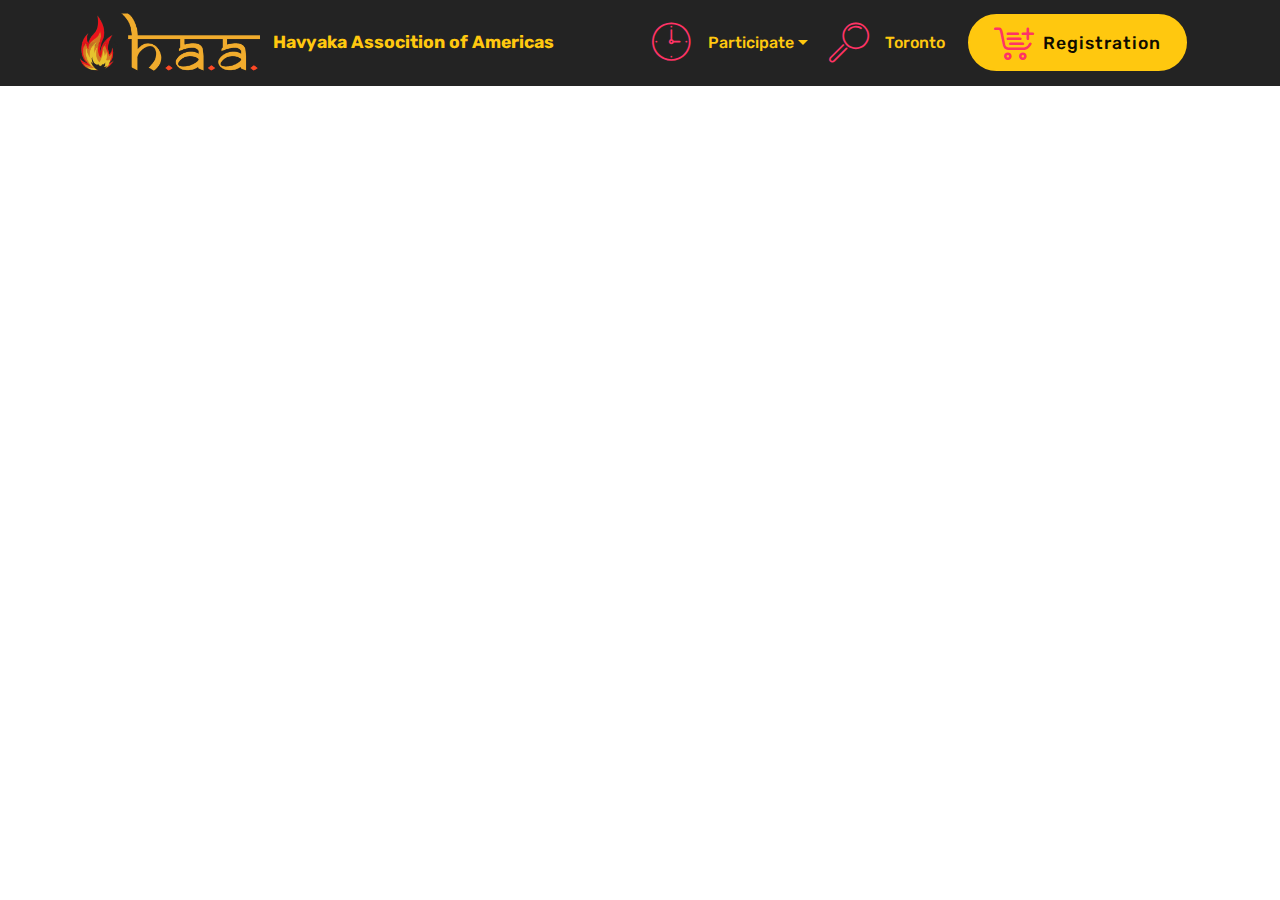
==== page1.html @ 43fa7eea "create github pages" ====
<!DOCTYPE html>
<html >
<head>
  <!-- Site made with Mobirise Website Builder v4.8.4, https://mobirise.com -->
  <meta charset="UTF-8">
  <meta http-equiv="X-UA-Compatible" content="IE=edge">
  <meta name="generator" content="Mobirise v4.8.4, mobirise.com">
  <meta name="viewport" content="width=device-width, initial-scale=1, minimum-scale=1">
  <link rel="shortcut icon" href="assets/images/haalogo-122x46.png" type="image/x-icon">
  <meta name="description" content="Site Builder Description">
  <title>Contribute to Souvenir</title>
  <link rel="stylesheet" href="assets/web/assets/mobirise-icons-bold/mobirise-icons-bold.css">
  <link rel="stylesheet" href="assets/web/assets/mobirise-icons/mobirise-icons.css">
  <link rel="stylesheet" href="assets/tether/tether.min.css">
  <link rel="stylesheet" href="assets/bootstrap/css/bootstrap.min.css">
  <link rel="stylesheet" href="assets/bootstrap/css/bootstrap-grid.min.css">
  <link rel="stylesheet" href="assets/bootstrap/css/bootstrap-reboot.min.css">
  <link rel="stylesheet" href="assets/animatecss/animate.min.css">
  <link rel="stylesheet" href="assets/dropdown/css/style.css">
  <link rel="stylesheet" href="assets/theme/css/style.css">
  <link rel="stylesheet" href="assets/mobirise/css/mbr-additional.css" type="text/css">
  
  
  
</head>
<body>
  <section class="menu cid-r5hO1Me1jZ" once="menu" id="menu1-1">

    

    <nav class="navbar navbar-expand beta-menu navbar-dropdown align-items-center navbar-fixed-top navbar-toggleable-sm">
        <button class="navbar-toggler navbar-toggler-right" type="button" data-toggle="collapse" data-target="#navbarSupportedContent" aria-controls="navbarSupportedContent" aria-expanded="false" aria-label="Toggle navigation">
            <div class="hamburger">
                <span></span>
                <span></span>
                <span></span>
                <span></span>
            </div>
        </button>
        <div class="menu-logo">
            <div class="navbar-brand">
                <span class="navbar-logo">
                    <a href="https://havyak.org">
                         <img src="assets/images/haalogo-v2yellow-372x140.png" alt="" title="" style="height: 3.8rem;">
                    </a>
                </span>
                <span class="navbar-caption-wrap"><a class="navbar-caption text-primary display-7" href="https://haaconvention.org">Havyaka Assocition of Americas</a></span>
            </div>
        </div>
        <div class="collapse navbar-collapse" id="navbarSupportedContent">
            <ul class="navbar-nav nav-dropdown" data-app-modern-menu="true"><li class="nav-item dropdown open">
                    <a class="nav-link link dropdown-toggle text-success display-4" href="https://haaconvention.org" data-toggle="dropdown-submenu" aria-expanded="true"><span class="mbri-clock mbr-iconfont mbr-iconfont-btn" style="font-size: 40px; color: rgb(255, 51, 102);"></span>
                        
                        Participate</a><div class="dropdown-menu"><a class="dropdown-item text-success display-4" href="https://haaconvention.org">Event Schedule</a><a class="dropdown-item text-success display-4" href="https://haaconvention.org" aria-expanded="false">Submission Dates</a><a class="dropdown-item text-success display-4" href="https://haaconvention.org" aria-expanded="false">Sponsor the Event</a><a class="dropdown-item text-success display-4" href="https://haaconvention.org" aria-expanded="false">Invited Programmes</a></div>
                </li><li class="nav-item"><a class="nav-link link text-success display-4" href="https://www.seetorontonow.com" target="_blank"><span class="mbri-search mbr-iconfont mbr-iconfont-btn" style="font-size: 40px; color: rgb(255, 51, 102);"></span>
                        
                        Toronto</a></li></ul>
            <div class="navbar-buttons mbr-section-btn"><a class="btn btn-sm btn-primary display-7" href="https://havyak.org" target="_blank"><span class="mbrib-cart-add mbr-iconfont mbr-iconfont-btn" style="font-size: 40px; color: rgb(255, 51, 102);"></span>
                    
                    Registration</a></div>
        </div>
    </nav>
</section>


  <section class="engine"><a href="https://mobirise.info/s">bootstrap theme</a></section><script src="assets/web/assets/jquery/jquery.min.js"></script>
  <script src="assets/tether/tether.min.js"></script>
  <script src="assets/popper/popper.min.js"></script>
  <script src="assets/bootstrap/js/bootstrap.min.js"></script>
  <script src="assets/smoothscroll/smooth-scroll.js"></script>
  <script src="assets/touchswipe/jquery.touch-swipe.min.js"></script>
  <script src="assets/viewportchecker/jquery.viewportchecker.js"></script>
  <script src="assets/dropdown/js/script.min.js"></script>
  <script src="assets/theme/js/script.js"></script>
  
  
  <input name="animation" type="hidden">
  </body>
</html>
---- assets/web/assets/mobirise-icons-bold/mobirise-icons-bold.css ----
@font-face {
  font-family: 'mobirise-icons-bold';
  src:  url('mobirise-icons-bold.eot?m1l4yr');
  src:  url('mobirise-icons-bold.eot?m1l4yr#iefix') format('embedded-opentype'),
    url('mobirise-icons-bold.ttf?m1l4yr') format('truetype'),
    url('mobirise-icons-bold.woff?m1l4yr') format('woff'),
    url('mobirise-icons-bold.svg?m1l4yr#mobirise-icons-bold') format('svg');
  font-weight: normal;
  font-style: normal;
}

[class^="mbrib-"], [class*="mbrib-"] {
  /* use !important to prevent issues with browser extensions that change fonts */
  font-family: 'mobirise-icons-bold' !important;
  speak: none;
  font-style: normal;
  font-weight: normal;
  font-variant: normal;
  text-transform: none;
  line-height: 1;

  /* Better Font Rendering =========== */
  -webkit-font-smoothing: antialiased;
  -moz-osx-font-smoothing: grayscale;
}

.mbrib-add-submenu:before {
  content: "\e900";
}
.mbrib-alert:before {
  content: "\e901";
}
.mbrib-align-center:before {
  content: "\e902";
}
.mbrib-align-justify:before {
  content: "\e903";
}
.mbrib-align-left:before {
  content: "\e904";
}
.mbrib-align-right:before {
  content: "\e905";
}
.mbrib-android:before {
  content: "\e906";
}
.mbrib-apple:before {
  content: "\e907";
}
.mbrib-arrow-down:before {
  content: "\e908";
}
.mbrib-arrow-next:before {
  content: "\e909";
}
.mbrib-arrow-prev:before {
  content: "\e90a";
}
.mbrib-arrow-up:before {
  content: "\e90b";
}
.mbrib-bold:before {
  content: "\e90c";
}
.mbrib-bookmark:before {
  content: "\e90d";
}
.mbrib-bootstrap:before {
  content: "\e90e";
}
.mbrib-briefcase:before {
  content: "\e90f";
}
.mbrib-browse:before {
  content: "\e910";
}
.mbrib-bulleted-list:before {
  content: "\e911";
}
.mbrib-calendar:before {
  content: "\e912";
}
.mbrib-camera:before {
  content: "\e913";
}
.mbrib-cart-add:before {
  content: "\e914";
}
.mbrib-cart-full:before {
  content: "\e915";
}
.mbrib-cash:before {
  content: "\e916";
}
.mbrib-change-style:before {
  content: "\e917";
}
.mbrib-chat:before {
  content: "\e918";
}
.mbrib-clock:before {
  content: "\e919";
}
.mbrib-close:before {
  content: "\e91a";
}
.mbrib-cloud:before {
  content: "\e91b";
}
.mbrib-code:before {
  content: "\e91c";
}
.mbrib-contact-form:before {
  content: "\e91d";
}
.mbrib-credit-card:before {
  content: "\e91e";
}
.mbrib-cursor-click:before {
  content: "\e91f";
}
.mbrib-cust-feedback:before {
  content: "\e920";
}
.mbrib-database:before {
  content: "\e921";
}
.mbrib-delivery:before {
  content: "\e922";
}
.mbrib-desktop:before {
  content: "\e923";
}
.mbrib-devices:before {
  content: "\e924";
}
.mbrib-down:before {
  content: "\e925";
}
.mbrib-download:before {
  content: "\e926";
}
.mbrib-drag-n-drop:before {
  content: "\e927";
}
.mbrib-drag-n-drop2:before {
  content: "\e928";
}
.mbrib-edit:before {
  content: "\e929";
}
.mbrib-edit2:before {
  content: "\e92a";
}
.mbrib-error:before {
  content: "\e92b";
}
.mbrib-extension:before {
  content: "\e92c";
}
.mbrib-features:before {
  content: "\e92d";
}
.mbrib-file:before {
  content: "\e92e";
}
.mbrib-flag:before {
  content: "\e92f";
}
.mbrib-folder:before {
  content: "\e930";
}
.mbrib-gift:before {
  content: "\e931";
}
.mbrib-github:before {
  content: "\e932";
}
.mbrib-globe-2:before {
  content: "\e933";
}
.mbrib-globe:before {
  content: "\e934";
}
.mbrib-growing-chart:before {
  content: "\e935";
}
.mbrib-hearth:before {
  content: "\e936";
}
.mbrib-help:before {
  content: "\e937";
}
.mbrib-home:before {
  content: "\e938";
}
.mbrib-hot-cup:before {
  content: "\e939";
}
.mbrib-idea:before {
  content: "\e93a";
}
.mbrib-image-gallery:before {
  content: "\e93b";
}
.mbrib-image-slider:before {
  content: "\e93c";
}
.mbrib-info:before {
  content: "\e93d";
}
.mbrib-italic:before {
  content: "\e93e";
}
.mbrib-key:before {
  content: "\e93f";
}
.mbrib-laptop:before {
  content: "\e940";
}
.mbrib-layers:before {
  content: "\e941";
}
.mbrib-left-right:before {
  content: "\e942";
}
.mbrib-left:before {
  content: "\e943";
}
.mbrib-letter:before {
  content: "\e944";
}
.mbrib-like:before {
  content: "\e945";
}
.mbrib-link:before {
  content: "\e946";
}
.mbrib-lock:before {
  content: "\e947";
}
.mbrib-login:before {
  content: "\e948";
}
.mbrib-logout:before {
  content: "\e949";
}
.mbrib-magic-stick:before {
  content: "\e94a";
}
.mbrib-map-pin:before {
  content: "\e94b";
}
.mbrib-menu:before {
  content: "\e94c";
}
.mbrib-mobile:before {
  content: "\e94d";
}
.mbrib-mobile2:before {
  content: "\e94e";
}
.mbrib-mobirise:before {
  content: "\e94f";
}
.mbrib-more-horizontal:before {
  content: "\e950";
}
.mbrib-more-vertical:before {
  content: "\e951";
}
.mbrib-music:before {
  content: "\e952";
}
.mbrib-new-file:before {
  content: "\e953";
}
.mbrib-numbered-list:before {
  content: "\e954";
}
.mbrib-opened-folder:before {
  content: "\e955";
}
.mbrib-pages:before {
  content: "\e956";
}
.mbrib-paper-plane:before {
  content: "\e957";
}
.mbrib-paperclip:before {
  content: "\e958";
}
.mbrib-photo:before {
  content: "\e959";
}
.mbrib-photos:before {
  content: "\e95a";
}
.mbrib-pin:before {
  content: "\e95b";
}
.mbrib-play:before {
  content: "\e95c";
}
.mbrib-plus:before {
  content: "\e95d";
}
.mbrib-preview:before {
  content: "\e95e";
}
.mbrib-print:before {
  content: "\e95f";
}
.mbrib-protect:before {
  content: "\e960";
}
.mbrib-question:before {
  content: "\e961";
}
.mbrib-quote-left:before {
  content: "\e962";
}
.mbrib-quote-right:before {
  content: "\e963";
}
.mbrib-redo:before {
  content: "\e964";
}
.mbrib-refresh:before {
  content: "\e965";
}
.mbrib-responsive:before {
  content: "\e966";
}
.mbrib-right:before {
  content: "\e967";
}
.mbrib-rocket:before {
  content: "\e968";
}
.mbrib-sad-face:before {
  content: "\e969";
}
.mbrib-sale:before {
  content: "\e96a";
}
.mbrib-save:before {
  content: "\e96b";
}
.mbrib-search:before {
  content: "\e96c";
}
.mbrib-setting:before {
  content: "\e96d";
}
.mbrib-setting2:before {
  content: "\e96e";
}
.mbrib-setting3:before {
  content: "\e96f";
}
.mbrib-share:before {
  content: "\e970";
}
.mbrib-shopping-bag:before {
  content: "\e971";
}
.mbrib-shopping-basket:before {
  content: "\e972";
}
.mbrib-shopping-cart:before {
  content: "\e973";
}
.mbrib-sites:before {
  content: "\e974";
}
.mbrib-smile-face:before {
  content: "\e975";
}
.mbrib-speed:before {
  content: "\e976";
}
.mbrib-star:before {
  content: "\e977";
}
.mbrib-success:before {
  content: "\e978";
}
.mbrib-sun:before {
  content: "\e979";
}
.mbrib-sun2:before {
  content: "\e97a";
}
.mbrib-tablet-vertical:before {
  content: "\e97b";
}
.mbrib-tablet:before {
  content: "\e97c";
}
.mbrib-target:before {
  content: "\e97d";
}
.mbrib-timer:before {
  content: "\e97e";
}
.mbrib-to-ftp:before {
  content: "\e97f";
}
.mbrib-to-local-drive:before {
  content: "\e980";
}
.mbrib-touch-swipe:before {
  content: "\e981";
}
.mbrib-touch:before {
  content: "\e982";
}
.mbrib-trash:before {
  content: "\e983";
}
.mbrib-underline:before {
  content: "\e984";
}
.mbrib-undo:before {
  content: "\e985";
}
.mbrib-unlink:before {
  content: "\e986";
}
.mbrib-unlock:before {
  content: "\e987";
}
.mbrib-up-down:before {
  content: "\e988";
}
.mbrib-up:before {
  content: "\e989";
}
.mbrib-update:before {
  content: "\e98a";
}
.mbrib-upload:before {
  content: "\e98b";
}
.mbrib-user:before {
  content: "\e98c";
}
.mbrib-user2:before {
  content: "\e98d";
}
.mbrib-users:before {
  content: "\e98e";
}
.mbrib-video-play:before {
  content: "\e98f";
}
.mbrib-video:before {
  content: "\e990";
}
.mbrib-watch:before {
  content: "\e991";
}
.mbrib-website-theme:before {
  content: "\e992";
}
.mbrib-wifi:before {
  content: "\e993";
}
.mbrib-windows:before {
  content: "\e994";
}
.mbrib-zoom-out:before {
  content: "\e995";
}
---- assets/web/assets/mobirise-icons/mobirise-icons.css ----
@font-face {
  font-family: 'MobiriseIcons';
  src:  url('mobirise-icons.eot?spat4u');
  src:  url('mobirise-icons.eot?spat4u#iefix') format('embedded-opentype'),
    url('mobirise-icons.ttf?spat4u') format('truetype'),
    url('mobirise-icons.woff?spat4u') format('woff'),
    url('mobirise-icons.svg?spat4u#MobiriseIcons') format('svg');
  font-weight: normal;
  font-style: normal;
}

[class^="mbri-"], [class*=" mbri-"] {
  /* use !important to prevent issues with browser extensions that change fonts */
  font-family: MobiriseIcons !important;
  speak: none;
  font-style: normal;
  font-weight: normal;
  font-variant: normal;
  text-transform: none;
  line-height: 1;

  /* Better Font Rendering =========== */
  -webkit-font-smoothing: antialiased;
  -moz-osx-font-smoothing: grayscale;
}

.mbri-add-submenu:before {
  content: "\e900";
}
.mbri-alert:before {
  content: "\e901";
}
.mbri-align-center:before {
  content: "\e902";
}
.mbri-align-justify:before {
  content: "\e903";
}
.mbri-align-left:before {
  content: "\e904";
}
.mbri-align-right:before {
  content: "\e905";
}
.mbri-android:before {
  content: "\e906";
}
.mbri-apple:before {
  content: "\e907";
}
.mbri-arrow-down:before {
  content: "\e908";
}
.mbri-arrow-next:before {
  content: "\e909";
}
.mbri-arrow-prev:before {
  content: "\e90a";
}
.mbri-arrow-up:before {
  content: "\e90b";
}
.mbri-bold:before {
  content: "\e90c";
}
.mbri-bookmark:before {
  content: "\e90d";
}
.mbri-bootstrap:before {
  content: "\e90e";
}
.mbri-briefcase:before {
  content: "\e90f";
}
.mbri-browse:before {
  content: "\e910";
}
.mbri-bulleted-list:before {
  content: "\e911";
}
.mbri-calendar:before {
  content: "\e912";
}
.mbri-camera:before {
  content: "\e913";
}
.mbri-cart-add:before {
  content: "\e914";
}
.mbri-cart-full:before {
  content: "\e915";
}
.mbri-cash:before {
  content: "\e916";
}
.mbri-change-style:before {
  content: "\e917";
}
.mbri-chat:before {
  content: "\e918";
}
.mbri-clock:before {
  content: "\e919";
}
.mbri-close:before {
  content: "\e91a";
}
.mbri-cloud:before {
  content: "\e91b";
}
.mbri-code:before {
  content: "\e91c";
}
.mbri-contact-form:before {
  content: "\e91d";
}
.mbri-credit-card:before {
  content: "\e91e";
}
.mbri-cursor-click:before {
  content: "\e91f";
}
.mbri-cust-feedback:before {
  content: "\e920";
}
.mbri-database:before {
  content: "\e921";
}
.mbri-delivery:before {
  content: "\e922";
}
.mbri-desktop:before {
  content: "\e923";
}
.mbri-devices:before {
  content: "\e924";
}
.mbri-down:before {
  content: "\e925";
}
.mbri-download:before {
  content: "\e989";
}
.mbri-drag-n-drop:before {
  content: "\e927";
}
.mbri-drag-n-drop2:before {
  content: "\e928";
}
.mbri-edit:before {
  content: "\e929";
}
.mbri-edit2:before {
  content: "\e92a";
}
.mbri-error:before {
  content: "\e92b";
}
.mbri-extension:before {
  content: "\e92c";
}
.mbri-features:before {
  content: "\e92d";
}
.mbri-file:before {
  content: "\e92e";
}
.mbri-flag:before {
  content: "\e92f";
}
.mbri-folder:before {
  content: "\e930";
}
.mbri-gift:before {
  content: "\e931";
}
.mbri-github:before {
  content: "\e932";
}
.mbri-globe:before {
  content: "\e933";
}
.mbri-globe-2:before {
  content: "\e934";
}
.mbri-growing-chart:before {
  content: "\e935";
}
.mbri-hearth:before {
  content: "\e936";
}
.mbri-help:before {
  content: "\e937";
}
.mbri-home:before {
  content: "\e938";
}
.mbri-hot-cup:before {
  content: "\e939";
}
.mbri-idea:before {
  content: "\e93a";
}
.mbri-image-gallery:before {
  content: "\e93b";
}
.mbri-image-slider:before {
  content: "\e93c";
}
.mbri-info:before {
  content: "\e93d";
}
.mbri-italic:before {
  content: "\e93e";
}
.mbri-key:before {
  content: "\e93f";
}
.mbri-laptop:before {
  content: "\e940";
}
.mbri-layers:before {
  content: "\e941";
}
.mbri-left-right:before {
  content: "\e942";
}
.mbri-left:before {
  content: "\e943";
}
.mbri-letter:before {
  content: "\e944";
}
.mbri-like:before {
  content: "\e945";
}
.mbri-link:before {
  content: "\e946";
}
.mbri-lock:before {
  content: "\e947";
}
.mbri-login:before {
  content: "\e948";
}
.mbri-logout:before {
  content: "\e949";
}
.mbri-magic-stick:before {
  content: "\e94a";
}
.mbri-map-pin:before {
  content: "\e94b";
}
.mbri-menu:before {
  content: "\e94c";
}
.mbri-mobile:before {
  content: "\e94d";
}
.mbri-mobile2:before {
  content: "\e94e";
}
.mbri-mobirise:before {
  content: "\e94f";
}
.mbri-more-horizontal:before {
  content: "\e950";
}
.mbri-more-vertical:before {
  content: "\e951";
}
.mbri-music:before {
  content: "\e952";
}
.mbri-new-file:before {
  content: "\e953";
}
.mbri-numbered-list:before {
  content: "\e954";
}
.mbri-opened-folder:before {
  content: "\e955";
}
.mbri-pages:before {
  content: "\e956";
}
.mbri-paper-plane:before {
  content: "\e957";
}
.mbri-paperclip:before {
  content: "\e958";
}
.mbri-photo:before {
  content: "\e959";
}
.mbri-photos:before {
  content: "\e95a";
}
.mbri-pin:before {
  content: "\e95b";
}
.mbri-play:before {
  content: "\e95c";
}
.mbri-plus:before {
  content: "\e95d";
}
.mbri-preview:before {
  content: "\e95e";
}
.mbri-print:before {
  content: "\e95f";
}
.mbri-protect:before {
  content: "\e960";
}
.mbri-question:before {
  content: "\e961";
}
.mbri-quote-left:before {
  content: "\e962";
}
.mbri-quote-right:before {
  content: "\e963";
}
.mbri-refresh:before {
  content: "\e964";
}
.mbri-responsive:before {
  content: "\e965";
}
.mbri-right:before {
  content: "\e966";
}
.mbri-rocket:before {
  content: "\e967";
}
.mbri-sad-face:before {
  content: "\e968";
}
.mbri-sale:before {
  content: "\e969";
}
.mbri-save:before {
  content: "\e96a";
}
.mbri-search:before {
  content: "\e96b";
}
.mbri-setting:before {
  content: "\e96c";
}
.mbri-setting2:before {
  content: "\e96d";
}
.mbri-setting3:before {
  content: "\e96e";
}
.mbri-share:before {
  content: "\e96f";
}
.mbri-shopping-bag:before {
  content: "\e970";
}
.mbri-shopping-basket:before {
  content: "\e971";
}
.mbri-shopping-cart:before {
  content: "\e972";
}
.mbri-sites:before {
  content: "\e973";
}
.mbri-smile-face:before {
  content: "\e974";
}
.mbri-speed:before {
  content: "\e975";
}
.mbri-star:before {
  content: "\e976";
}
.mbri-success:before {
  content: "\e977";
}
.mbri-sun:before {
  content: "\e978";
}
.mbri-sun2:before {
  content: "\e979";
}
.mbri-tablet:before {
  content: "\e97a";
}
.mbri-tablet-vertical:before {
  content: "\e97b";
}
.mbri-target:before {
  content: "\e97c";
}
.mbri-timer:before {
  content: "\e97d";
}
.mbri-to-ftp:before {
  content: "\e97e";
}
.mbri-to-local-drive:before {
  content: "\e97f";
}
.mbri-touch-swipe:before {
  content: "\e980";
}
.mbri-touch:before {
  content: "\e981";
}
.mbri-trash:before {
  content: "\e982";
}
.mbri-underline:before {
  content: "\e983";
}
.mbri-unlink:before {
  content: "\e984";
}
.mbri-unlock:before {
  content: "\e985";
}
.mbri-up-down:before {
  content: "\e986";
}
.mbri-up:before {
  content: "\e987";
}
.mbri-update:before {
  content: "\e988";
}
.mbri-upload:before {
 content: "\e926"; 
}
.mbri-user:before {
  content: "\e98a";
}
.mbri-user2:before {
  content: "\e98b";
}
.mbri-users:before {
  content: "\e98c";
}
.mbri-video:before {
  content: "\e98d";
}
.mbri-video-play:before {
  content: "\e98e";
}
.mbri-watch:before {
  content: "\e98f";
}
.mbri-website-theme:before {
  content: "\e990";
}
.mbri-wifi:before {
  content: "\e991";
}
.mbri-windows:before {
  content: "\e992";
}
.mbri-zoom-out:before {
  content: "\e993";
}
.mbri-redo:before {
  content: "\e994";
}
.mbri-undo:before {
  content: "\e995";
}
---- assets/dropdown/css/style.css ----
.navbar-dropdown {
  left: 0;
  padding: 0;
  position: absolute;
  right: 0;
  top: 0;
  transition: all 0.45s ease;
  z-index: 1030;
  background: #282828; }
  .navbar-dropdown .navbar-logo {
    margin-right: 0.8rem;
    transition: margin 0.3s ease-in-out;
    vertical-align: middle; }
    .navbar-dropdown .navbar-logo img {
      height: 3.125rem;
      transition: all 0.3s ease-in-out; }
    .navbar-dropdown .navbar-logo.mbr-iconfont {
      font-size: 3.125rem;
      line-height: 3.125rem; }
  .navbar-dropdown .navbar-caption {
    font-weight: 700;
    white-space: normal;
    vertical-align: -4px;
    line-height: 3.125rem !important; }
    .navbar-dropdown .navbar-caption, .navbar-dropdown .navbar-caption:hover {
      color: inherit;
      text-decoration: none; }
  .navbar-dropdown .mbr-iconfont + .navbar-caption {
    vertical-align: -1px; }
  .navbar-dropdown.navbar-fixed-top {
    position: fixed; }
  .navbar-dropdown .navbar-brand span {
    vertical-align: -4px; }
  .navbar-dropdown.bg-color.transparent {
    background: none; }
  .navbar-dropdown.navbar-short .navbar-brand {
    padding: 0.625rem 0; }
    .navbar-dropdown.navbar-short .navbar-brand span {
      vertical-align: -1px; }
  .navbar-dropdown.navbar-short .navbar-caption {
    line-height: 2.375rem !important;
    vertical-align: -2px; }
  .navbar-dropdown.navbar-short .navbar-logo {
    margin-right: 0.5rem; }
    .navbar-dropdown.navbar-short .navbar-logo img {
      height: 2.375rem; }
    .navbar-dropdown.navbar-short .navbar-logo.mbr-iconfont {
      font-size: 2.375rem;
      line-height: 2.375rem; }
  .navbar-dropdown.navbar-short .mbr-table-cell {
    height: 3.625rem; }
  .navbar-dropdown .navbar-close {
    left: 0.6875rem;
    position: fixed;
    top: 0.75rem;
    z-index: 1000; }
  .navbar-dropdown .hamburger-icon {
    content: "";
    display: inline-block;
    vertical-align: middle;
    width: 16px;
    -webkit-box-shadow: 0 -6px 0 1px #282828,0 0 0 1px #282828,0 6px 0 1px #282828;
    -moz-box-shadow: 0 -6px 0 1px #282828,0 0 0 1px #282828,0 6px 0 1px #282828;
    box-shadow: 0 -6px 0 1px #282828,0 0 0 1px #282828,0 6px 0 1px #282828; }

.dropdown-menu .dropdown-toggle[data-toggle="dropdown-submenu"]::after {
  border-bottom: 0.35em solid transparent;
  border-left: 0.35em solid;
  border-right: 0;
  border-top: 0.35em solid transparent;
  margin-left: 0.3rem; }

.dropdown-menu .dropdown-item:focus {
  outline: 0; }

.nav-dropdown {
  font-size: 0.75rem;
  font-weight: 500;
  height: auto !important; }
  .nav-dropdown .nav-btn {
    padding-left: 1rem; }
  .nav-dropdown .link {
    margin: .667em 1.667em;
    font-weight: 500;
    padding: 0;
    transition: color .2s ease-in-out; }
    .nav-dropdown .link.dropdown-toggle {
      margin-right: 2.583em; }
      .nav-dropdown .link.dropdown-toggle::after {
        margin-left: .25rem;
        border-top: 0.35em solid;
        border-right: 0.35em solid transparent;
        border-left: 0.35em solid transparent;
        border-bottom: 0; }
      .nav-dropdown .link.dropdown-toggle[aria-expanded="true"] {
        margin: 0;
        padding: 0.667em 3.263em  0.667em 1.667em; }
  .nav-dropdown .link::after,
  .nav-dropdown .dropdown-item::after {
    color: inherit; }
  .nav-dropdown .btn {
    font-size: 0.75rem;
    font-weight: 700;
    letter-spacing: 0;
    margin-bottom: 0;
    padding-left: 1.25rem;
    padding-right: 1.25rem; }
  .nav-dropdown .dropdown-menu {
    border-radius: 0;
    border: 0;
    left: 0;
    margin: 0;
    padding-bottom: 1.25rem;
    padding-top: 1.25rem;
    position: relative; }
  .nav-dropdown .dropdown-submenu {
    margin-left: 0.125rem;
    top: 0; }
  .nav-dropdown .dropdown-item {
    font-weight: 500;
    line-height: 2;
    padding: 0.3846em 4.615em 0.3846em 1.5385em;
    position: relative;
    transition: color .2s ease-in-out, background-color .2s ease-in-out; }
    .nav-dropdown .dropdown-item::after {
      margin-top: -0.3077em;
      position: absolute;
      right: 1.1538em;
      top: 50%; }
    .nav-dropdown .dropdown-item:focus, .nav-dropdown .dropdown-item:hover {
      background: none; }

@media (max-width: 767px) {
  .nav-dropdown.navbar-toggleable-sm {
    bottom: 0;
    display: none;
    left: 0;
    overflow-x: hidden;
    position: fixed;
    top: 0;
    transform: translateX(-100%);
    -ms-transform: translateX(-100%);
    -webkit-transform: translateX(-100%);
    width: 18.75rem;
    z-index: 999; } }
.nav-dropdown.navbar-toggleable-xl {
  bottom: 0;
  display: none;
  left: 0;
  overflow-x: hidden;
  position: fixed;
  top: 0;
  transform: translateX(-100%);
  -ms-transform: translateX(-100%);
  -webkit-transform: translateX(-100%);
  width: 18.75rem;
  z-index: 999; }

.nav-dropdown-sm {
  display: block !important;
  overflow-x: hidden;
  overflow: auto;
  padding-top: 3.875rem; }
  .nav-dropdown-sm::after {
    content: "";
    display: block;
    height: 3rem;
    width: 100%; }
  .nav-dropdown-sm.collapse.in ~ .navbar-close {
    display: block !important; }
  .nav-dropdown-sm.collapsing, .nav-dropdown-sm.collapse.in {
    transform: translateX(0);
    -ms-transform: translateX(0);
    -webkit-transform: translateX(0);
    transition: all 0.25s ease-out;
    -webkit-transition: all 0.25s ease-out;
    background: #282828; }
  .nav-dropdown-sm.collapsing[aria-expanded="false"] {
    transform: translateX(-100%);
    -ms-transform: translateX(-100%);
    -webkit-transform: translateX(-100%); }
  .nav-dropdown-sm .nav-item {
    display: block;
    margin-left: 0 !important;
    padding-left: 0; }
  .nav-dropdown-sm .link,
  .nav-dropdown-sm .dropdown-item {
    border-top: 1px dotted rgba(255, 255, 255, 0.1);
    font-size: 0.8125rem;
    line-height: 1.6;
    margin: 0 !important;
    padding: 0.875rem 2.4rem 0.875rem 1.5625rem !important;
    position: relative;
    white-space: normal; }
    .nav-dropdown-sm .link:focus, .nav-dropdown-sm .link:hover,
    .nav-dropdown-sm .dropdown-item:focus,
    .nav-dropdown-sm .dropdown-item:hover {
      background: rgba(0, 0, 0, 0.2) !important;
      color: #c0a375; }
  .nav-dropdown-sm .nav-btn {
    position: relative;
    padding: 1.5625rem 1.5625rem 0 1.5625rem; }
    .nav-dropdown-sm .nav-btn::before {
      border-top: 1px dotted rgba(255, 255, 255, 0.1);
      content: "";
      left: 0;
      position: absolute;
      top: 0;
      width: 100%; }
    .nav-dropdown-sm .nav-btn + .nav-btn {
      padding-top: 0.625rem; }
      .nav-dropdown-sm .nav-btn + .nav-btn::before {
        display: none; }
  .nav-dropdown-sm .btn {
    padding: 0.625rem 0; }
  .nav-dropdown-sm .dropdown-toggle[data-toggle="dropdown-submenu"]::after {
    margin-left: .25rem;
    border-top: 0.35em solid;
    border-right: 0.35em solid transparent;
    border-left: 0.35em solid transparent;
    border-bottom: 0; }
  .nav-dropdown-sm .dropdown-toggle[data-toggle="dropdown-submenu"][aria-expanded="true"]::after {
    border-top: 0;
    border-right: 0.35em solid transparent;
    border-left: 0.35em solid transparent;
    border-bottom: 0.35em solid; }
  .nav-dropdown-sm .dropdown-menu {
    margin: 0;
    padding: 0;
    position: relative;
    top: 0;
    left: 0;
    width: 100%;
    border: 0;
    float: none;
    border-radius: 0;
    background: none; }
  .nav-dropdown-sm .dropdown-submenu {
    left: 100%;
    margin-left: 0.125rem;
    margin-top: -1.25rem;
    top: 0; }

.navbar-toggleable-sm .nav-dropdown .dropdown-menu {
  position: absolute; }

.navbar-toggleable-sm .nav-dropdown .dropdown-submenu {
  left: 100%;
  margin-left: 0.125rem;
  margin-top: -1.25rem;
  top: 0; }

.navbar-toggleable-sm.opened .nav-dropdown .dropdown-menu {
  position: relative; }

.navbar-toggleable-sm.opened .nav-dropdown .dropdown-submenu {
  left: 0;
  margin-left: 00rem;
  margin-top: 0rem;
  top: 0; }

.is-builder .nav-dropdown.collapsing {
  transition: none !important; }

/*# sourceMappingURL=style.css.map */
---- assets/theme/css/style.css ----
/*!
 * Mobirise v4 theme (https://mobirise.com/)
 * Copyright 2017 Mobirise
 */section{background-color:#eeeeee}section,.container,.container-fluid{position:relative;word-wrap:break-word}a.mbr-iconfont:hover{text-decoration:none}.article .lead p,.article .lead ul,.article .lead ol,.article .lead pre,.article .lead blockquote{margin-bottom:0}a{font-style:normal;font-weight:400;cursor:pointer}a,a:hover{text-decoration:none}figure{margin-bottom:0}body{color:#232323}h1,h2,h3,h4,h5,h6,.h1,.h2,.h3,.h4,.h5,.h6,.display-1,.display-2,.display-3,.display-4{line-height:1;word-break:break-word;word-wrap:break-word}b,strong{font-weight:bold}blockquote{padding:10px 0 10px 20px;position:relative;border-left:2px solid;border-color:#ff3366}input:-webkit-autofill,input:-webkit-autofill:hover,input:-webkit-autofill:focus,input:-webkit-autofill:active{transition-delay:9999s;transition-property:background-color, color}textarea[type="hidden"]{display:none}body{position:relative}section{background-position:50% 50%;background-repeat:no-repeat;background-size:cover}section .mbr-background-video,section .mbr-background-video-preview{position:absolute;bottom:0;left:0;right:0;top:0}.hidden{visibility:hidden}.mbr-z-index20{z-index:20}/*! Base colors */.mbr-white{color:#ffffff}.mbr-black{color:#000000}.mbr-bg-white{background-color:#ffffff}.mbr-bg-black{background-color:#000000}/*! Text-aligns */.align-left{text-align:left}.align-center{text-align:center}.align-right{text-align:right}@media (max-width: 767px){.align-left,.align-center,.align-right,.mbr-section-btn,.mbr-section-title{text-align:center}}/*! Font-weight  */.mbr-light{font-weight:300}.mbr-regular{font-weight:400}.mbr-semibold{font-weight:500}.mbr-bold{font-weight:700}/*! Media  */.media-size-item{-webkit-flex:1 1 auto;-moz-flex:1 1 auto;-ms-flex:1 1 auto;-o-flex:1 1 auto;flex:1 1 auto}.media-content{-webkit-flex-basis:100%;flex-basis:100%}.media-container-row{display:-ms-flexbox;display:-webkit-flex;display:flex;-webkit-flex-direction:row;-ms-flex-direction:row;flex-direction:row;-webkit-flex-wrap:wrap;-ms-flex-wrap:wrap;flex-wrap:wrap;-webkit-justify-content:center;-ms-flex-pack:center;justify-content:center;-webkit-align-content:center;-ms-flex-line-pack:center;align-content:center;-webkit-align-items:start;-ms-flex-align:start;align-items:start}.media-container-row .media-size-item{width:400px}.media-container-column{display:-ms-flexbox;display:-webkit-flex;display:flex;-webkit-flex-direction:column;-ms-flex-direction:column;flex-direction:column;-webkit-flex-wrap:wrap;-ms-flex-wrap:wrap;flex-wrap:wrap;-webkit-justify-content:center;-ms-flex-pack:center;justify-content:center;-webkit-align-content:center;-ms-flex-line-pack:center;align-content:center;-webkit-align-items:stretch;-ms-flex-align:stretch;align-items:stretch}.media-container-column>*{width:100%}@media (min-width: 992px){.media-container-row{-webkit-flex-wrap:nowrap;-ms-flex-wrap:nowrap;flex-wrap:nowrap}}figure{overflow:hidden}figure[mbr-media-size]{transition:width 0.1s}.mbr-figure img,.mbr-figure iframe{display:block;width:100%}.card{background-color:transparent;border:none}.card-img{text-align:center;flex-shrink:0;-webkit-flex-shrink:0}.media{max-width:100%;margin:0 auto}.mbr-figure{-ms-flex-item-align:center;-ms-grid-row-align:center;-webkit-align-self:center;align-self:center}.media-container>div{max-width:100%}.mbr-figure img,.card-img img{width:100%}@media (max-width: 991px){.media-size-item{width:auto !important}.media{width:auto}.mbr-figure{width:100% !important}}/*! Buttons */.mbr-section-btn{margin-left:-.25rem;margin-right:-.25rem;font-size:0}nav .mbr-section-btn{margin-left:0rem;margin-right:0rem}/*! Btn icon margin */.btn .mbr-iconfont,.btn.btn-sm .mbr-iconfont{cursor:pointer;margin-right:0.5rem}.btn.btn-md .mbr-iconfont,.btn.btn-md .mbr-iconfont{margin-right:0.8rem}.mbr-regular{font-weight:400}.mbr-semibold{font-weight:500}.mbr-bold{font-weight:700}[type="submit"]{-webkit-appearance:none}/*! Full-screen */.mbr-fullscreen .mbr-overlay{min-height:100vh}.mbr-fullscreen{display:flex;display:-webkit-flex;display:-moz-flex;display:-ms-flex;display:-o-flex;align-items:center;-webkit-align-items:center;min-height:100vh;padding-top:3rem;padding-bottom:3rem}/*! Map */.map{height:25rem;position:relative}.map iframe{width:100%;height:100%}.form-asterisk{font-family:initial;position:absolute;top:-2px;font-weight:normal}/*! Scroll to top arrow */.mbr-arrow-up{bottom:25px;right:90px;position:fixed;text-align:right;z-index:5000;color:#ffffff;font-size:32px;transform:rotate(180deg);-webkit-transform:rotate(180deg)}.mbr-arrow-up a{background:rgba(0,0,0,0.2);border-radius:3px;color:#fff;display:inline-block;height:60px;width:60px;outline-style:none !important;position:relative;text-decoration:none;transition:all .3s ease-in-out;cursor:pointer;text-align:center}.mbr-arrow-up a:hover{background-color:rgba(0,0,0,0.4)}.mbr-arrow-up a i{line-height:60px}.mbr-arrow-up-icon{display:block;color:#fff}.mbr-arrow-up-icon::before{content:"\203a";display:inline-block;font-family:serif;font-size:32px;line-height:1;font-style:normal;position:relative;top:6px;left:-4px;-webkit-transform:rotate(-90deg);transform:rotate(-90deg)}/*! Arrow Down */.mbr-arrow{position:absolute;bottom:45px;left:50%;width:60px;height:60px;cursor:pointer;background-color:rgba(80,80,80,0.5);border-radius:50%;-webkit-transform:translateX(-50%);transform:translateX(-50%)}.mbr-arrow>a{display:inline-block;text-decoration:none;outline-style:none;-webkit-animation:arrowdown 1.7s ease-in-out infinite;animation:arrowdown 1.7s ease-in-out infinite}.mbr-arrow>a>i{position:absolute;top:-2px;left:15px;font-size:2rem}@keyframes arrowdown{0%{transform:translateY(0px);-webkit-transform:translateY(0px)}50%{transform:translateY(-5px);-webkit-transform:translateY(-5px)}100%{transform:translateY(0px);-webkit-transform:translateY(0px)}}@-webkit-keyframes arrowdown{0%{transform:translateY(0px);-webkit-transform:translateY(0px)}50%{transform:translateY(-5px);-webkit-transform:translateY(-5px)}100%{transform:translateY(0px);-webkit-transform:translateY(0px)}}@media (max-width: 500px){.mbr-arrow-up{left:50%;right:auto;transform:translateX(-50%) rotate(180deg);-webkit-transform:translateX(-50%) rotate(180deg)}}@keyframes gradient-animation{from{background-position:0% 100%;animation-timing-function:ease-in-out}to{background-position:100% 0%;animation-timing-function:ease-in-out}}@-webkit-keyframes gradient-animation{from{background-position:0% 100%;animation-timing-function:ease-in-out}to{background-position:100% 0%;animation-timing-function:ease-in-out}}.bg-gradient{background-size:200% 200%;animation:gradient-animation 5s infinite alternate;-webkit-animation:gradient-animation 5s infinite alternate}.menu .navbar-brand{display:-webkit-flex}.menu .navbar-brand span{display:flex;display:-webkit-flex}.menu .navbar-brand .navbar-caption-wrap{display:-webkit-flex}.menu .navbar-brand .navbar-logo img{display:-webkit-flex}@media (min-width: 768px) and (max-width: 991px){.menu .navbar-toggleable-sm .navbar-nav{display:-webkit-box;display:-webkit-flex;display:-ms-flexbox}}@media (min-width: 992px){.menu .navbar-nav.nav-dropdown{display:-webkit-flex}.menu .navbar-toggleable-sm .navbar-collapse{display:-webkit-flex !important}}.navbar{display:-webkit-flex;-webkit-flex-wrap:wrap;-webkit-align-items:center;-webkit-justify-content:space-between}.navbar-collapse{-webkit-flex-basis:100%;-webkit-flex-grow:1;-webkit-align-items:center}.nav-dropdown .link{padding:.667em 1.667em !important;margin:0 !important}.nav{display:-webkit-flex;-webkit-flex-wrap:wrap}.row{display:-webkit-flex;-webkit-flex-wrap:wrap}.justify-content-center{-webkit-justify-content:center}.form-inline{display:-webkit-flex;-webkit-flex-flow:row wrap;-webkit-align-items:center}.card-wrapper{flex:1;-webkit-flex:1}.carousel-control{display:-webkit-flex;-webkit-align-items:center;-webkit-justify-content:center}.carousel-controls{display:-webkit-flex}.media{display:-webkit-flex}
/*# sourceMappingURL=style.css.map */
.engine {
	position: absolute;
	text-indent: -2400px;
	text-align: center;
	padding: 0;
	top: 0;
	left: -2400px;
}
---- assets/mobirise/css/mbr-additional.css ----
@import url(https://fonts.googleapis.com/css?family=Rubik:300,300i,400,400i,500,500i,700,700i,900,900i);





body {
  font-style: normal;
  line-height: 1.5;
}
.mbr-section-title {
  font-style: normal;
  line-height: 1.2;
}
.mbr-section-subtitle {
  line-height: 1.3;
}
.mbr-text {
  font-style: normal;
  line-height: 1.6;
}
.display-1 {
  font-family: 'Rubik', sans-serif;
  font-size: 4.25rem;
}
.display-1 > .mbr-iconfont {
  font-size: 6.8rem;
}
.display-2 {
  font-family: 'Rubik', sans-serif;
  font-size: 3rem;
}
.display-2 > .mbr-iconfont {
  font-size: 4.8rem;
}
.display-4 {
  font-family: 'Rubik', sans-serif;
  font-size: 1rem;
}
.display-4 > .mbr-iconfont {
  font-size: 1.6rem;
}
.display-5 {
  font-family: 'Rubik', sans-serif;
  font-size: 1.5rem;
}
.display-5 > .mbr-iconfont {
  font-size: 2.4rem;
}
.display-7 {
  font-family: 'Rubik', sans-serif;
  font-size: 1.1rem;
}
.display-7 > .mbr-iconfont {
  font-size: 1.76rem;
}
/* ---- Fluid typography for mobile devices ---- */
/* 1.4 - font scale ratio ( bootstrap == 1.42857 ) */
/* 100vw - current viewport width */
/* (48 - 20)  48 == 48rem == 768px, 20 == 20rem == 320px(minimal supported viewport) */
/* 0.65 - min scale variable, may vary */
@media (max-width: 768px) {
  .display-1 {
    font-size: 3.4rem;
    font-size: calc( 2.1374999999999997rem + (4.25 - 2.1374999999999997) * ((100vw - 20rem) / (48 - 20)));
    line-height: calc( 1.4 * (2.1374999999999997rem + (4.25 - 2.1374999999999997) * ((100vw - 20rem) / (48 - 20))));
  }
  .display-2 {
    font-size: 2.4rem;
    font-size: calc( 1.7rem + (3 - 1.7) * ((100vw - 20rem) / (48 - 20)));
    line-height: calc( 1.4 * (1.7rem + (3 - 1.7) * ((100vw - 20rem) / (48 - 20))));
  }
  .display-4 {
    font-size: 0.8rem;
    font-size: calc( 1rem + (1 - 1) * ((100vw - 20rem) / (48 - 20)));
    line-height: calc( 1.4 * (1rem + (1 - 1) * ((100vw - 20rem) / (48 - 20))));
  }
  .display-5 {
    font-size: 1.2rem;
    font-size: calc( 1.175rem + (1.5 - 1.175) * ((100vw - 20rem) / (48 - 20)));
    line-height: calc( 1.4 * (1.175rem + (1.5 - 1.175) * ((100vw - 20rem) / (48 - 20))));
  }
}
/* Buttons */
.btn {
  font-weight: 500;
  border-width: 2px;
  font-style: normal;
  letter-spacing: 1px;
  margin: .4rem .8rem;
  white-space: normal;
  -webkit-transition: all 0.3s ease-in-out;
  -moz-transition: all 0.3s ease-in-out;
  transition: all 0.3s ease-in-out;
  display: inline-flex;
  align-items: center;
  justify-content: center;
  word-break: break-word;
  -webkit-align-items: center;
  -webkit-justify-content: center;
  display: -webkit-inline-flex;
  padding: 1rem 3rem;
  border-radius: 3px;
}
.btn-sm {
  font-weight: 500;
  letter-spacing: 1px;
  -webkit-transition: all 0.3s ease-in-out;
  -moz-transition: all 0.3s ease-in-out;
  transition: all 0.3s ease-in-out;
  padding: 0.6rem 1.5rem;
  border-radius: 3px;
}
.btn-md {
  font-weight: 500;
  letter-spacing: 1px;
  margin: .4rem .8rem !important;
  -webkit-transition: all 0.3s ease-in-out;
  -moz-transition: all 0.3s ease-in-out;
  transition: all 0.3s ease-in-out;
  padding: 1rem 3rem;
  border-radius: 3px;
}
.btn-lg {
  font-weight: 500;
  letter-spacing: 1px;
  margin: .4rem .8rem !important;
  -webkit-transition: all 0.3s ease-in-out;
  -moz-transition: all 0.3s ease-in-out;
  transition: all 0.3s ease-in-out;
  padding: 1.2rem 3.2rem;
  border-radius: 3px;
}
.bg-primary {
  background-color: #ffc80f !important;
}
.bg-success {
  background-color: #ffc80f !important;
}
.bg-info {
  background-color: #82786e !important;
}
.bg-warning {
  background-color: #879a9f !important;
}
.bg-danger {
  background-color: #b1a374 !important;
}
.btn-primary,
.btn-primary:active {
  background-color: #ffc80f !important;
  border-color: #ffc80f !important;
  color: #0f0c00 !important;
}
.btn-primary:hover,
.btn-primary:focus,
.btn-primary.focus,
.btn-primary.active {
  color: #0f0c00 !important;
  background-color: #c29500 !important;
  border-color: #c29500 !important;
}
.btn-primary.disabled,
.btn-primary:disabled {
  color: #0f0c00 !important;
  background-color: #c29500 !important;
  border-color: #c29500 !important;
}
.btn-secondary,
.btn-secondary:active {
  background-color: #ff3366 !important;
  border-color: #ff3366 !important;
  color: #ffffff !important;
}
.btn-secondary:hover,
.btn-secondary:focus,
.btn-secondary.focus,
.btn-secondary.active {
  color: #ffffff !important;
  background-color: #e50039 !important;
  border-color: #e50039 !important;
}
.btn-secondary.disabled,
.btn-secondary:disabled {
  color: #ffffff !important;
  background-color: #e50039 !important;
  border-color: #e50039 !important;
}
.btn-info,
.btn-info:active {
  background-color: #82786e !important;
  border-color: #82786e !important;
  color: #ffffff !important;
}
.btn-info:hover,
.btn-info:focus,
.btn-info.focus,
.btn-info.active {
  color: #ffffff !important;
  background-color: #59524b !important;
  border-color: #59524b !important;
}
.btn-info.disabled,
.btn-info:disabled {
  color: #ffffff !important;
  background-color: #59524b !important;
  border-color: #59524b !important;
}
.btn-success,
.btn-success:active {
  background-color: #ffc80f !important;
  border-color: #ffc80f !important;
  color: #0f0c00 !important;
}
.btn-success:hover,
.btn-success:focus,
.btn-success.focus,
.btn-success.active {
  color: #0f0c00 !important;
  background-color: #c29500 !important;
  border-color: #c29500 !important;
}
.btn-success.disabled,
.btn-success:disabled {
  color: #0f0c00 !important;
  background-color: #c29500 !important;
  border-color: #c29500 !important;
}
.btn-warning,
.btn-warning:active {
  background-color: #879a9f !important;
  border-color: #879a9f !important;
  color: #ffffff !important;
}
.btn-warning:hover,
.btn-warning:focus,
.btn-warning.focus,
.btn-warning.active {
  color: #ffffff !important;
  background-color: #617479 !important;
  border-color: #617479 !important;
}
.btn-warning.disabled,
.btn-warning:disabled {
  color: #ffffff !important;
  background-color: #617479 !important;
  border-color: #617479 !important;
}
.btn-danger,
.btn-danger:active {
  background-color: #b1a374 !important;
  border-color: #b1a374 !important;
  color: #ffffff !important;
}
.btn-danger:hover,
.btn-danger:focus,
.btn-danger.focus,
.btn-danger.active {
  color: #ffffff !important;
  background-color: #8b7d4e !important;
  border-color: #8b7d4e !important;
}
.btn-danger.disabled,
.btn-danger:disabled {
  color: #ffffff !important;
  background-color: #8b7d4e !important;
  border-color: #8b7d4e !important;
}
.btn-white {
  color: #333333 !important;
}
.btn-white,
.btn-white:active {
  background-color: #ffffff !important;
  border-color: #ffffff !important;
  color: #808080 !important;
}
.btn-white:hover,
.btn-white:focus,
.btn-white.focus,
.btn-white.active {
  color: #808080 !important;
  background-color: #d9d9d9 !important;
  border-color: #d9d9d9 !important;
}
.btn-white.disabled,
.btn-white:disabled {
  color: #808080 !important;
  background-color: #d9d9d9 !important;
  border-color: #d9d9d9 !important;
}
.btn-black,
.btn-black:active {
  background-color: #333333 !important;
  border-color: #333333 !important;
  color: #ffffff !important;
}
.btn-black:hover,
.btn-black:focus,
.btn-black.focus,
.btn-black.active {
  color: #ffffff !important;
  background-color: #0d0d0d !important;
  border-color: #0d0d0d !important;
}
.btn-black.disabled,
.btn-black:disabled {
  color: #ffffff !important;
  background-color: #0d0d0d !important;
  border-color: #0d0d0d !important;
}
.btn-primary-outline,
.btn-primary-outline:active {
  background: none;
  border-color: #a88200;
  color: #a88200;
}
.btn-primary-outline:hover,
.btn-primary-outline:focus,
.btn-primary-outline.focus,
.btn-primary-outline.active {
  color: #0f0c00;
  background-color: #ffc80f;
  border-color: #ffc80f;
}
.btn-primary-outline.disabled,
.btn-primary-outline:disabled {
  color: #0f0c00 !important;
  background-color: #ffc80f !important;
  border-color: #ffc80f !important;
}
.btn-secondary-outline,
.btn-secondary-outline:active {
  background: none;
  border-color: #cc0033;
  color: #cc0033;
}
.btn-secondary-outline:hover,
.btn-secondary-outline:focus,
.btn-secondary-outline.focus,
.btn-secondary-outline.active {
  color: #ffffff;
  background-color: #ff3366;
  border-color: #ff3366;
}
.btn-secondary-outline.disabled,
.btn-secondary-outline:disabled {
  color: #ffffff !important;
  background-color: #ff3366 !important;
  border-color: #ff3366 !important;
}
.btn-info-outline,
.btn-info-outline:active {
  background: none;
  border-color: #4b453f;
  color: #4b453f;
}
.btn-info-outline:hover,
.btn-info-outline:focus,
.btn-info-outline.focus,
.btn-info-outline.active {
  color: #ffffff;
  background-color: #82786e;
  border-color: #82786e;
}
.btn-info-outline.disabled,
.btn-info-outline:disabled {
  color: #ffffff !important;
  background-color: #82786e !important;
  border-color: #82786e !important;
}
.btn-success-outline,
.btn-success-outline:active {
  background: none;
  border-color: #a88200;
  color: #a88200;
}
.btn-success-outline:hover,
.btn-success-outline:focus,
.btn-success-outline.focus,
.btn-success-outline.active {
  color: #0f0c00;
  background-color: #ffc80f;
  border-color: #ffc80f;
}
.btn-success-outline.disabled,
.btn-success-outline:disabled {
  color: #0f0c00 !important;
  background-color: #ffc80f !important;
  border-color: #ffc80f !important;
}
.btn-warning-outline,
.btn-warning-outline:active {
  background: none;
  border-color: #55666b;
  color: #55666b;
}
.btn-warning-outline:hover,
.btn-warning-outline:focus,
.btn-warning-outline.focus,
.btn-warning-outline.active {
  color: #ffffff;
  background-color: #879a9f;
  border-color: #879a9f;
}
.btn-warning-outline.disabled,
.btn-warning-outline:disabled {
  color: #ffffff !important;
  background-color: #879a9f !important;
  border-color: #879a9f !important;
}
.btn-danger-outline,
.btn-danger-outline:active {
  background: none;
  border-color: #7a6e45;
  color: #7a6e45;
}
.btn-danger-outline:hover,
.btn-danger-outline:focus,
.btn-danger-outline.focus,
.btn-danger-outline.active {
  color: #ffffff;
  background-color: #b1a374;
  border-color: #b1a374;
}
.btn-danger-outline.disabled,
.btn-danger-outline:disabled {
  color: #ffffff !important;
  background-color: #b1a374 !important;
  border-color: #b1a374 !important;
}
.btn-black-outline,
.btn-black-outline:active {
  background: none;
  border-color: #000000;
  color: #000000;
}
.btn-black-outline:hover,
.btn-black-outline:focus,
.btn-black-outline.focus,
.btn-black-outline.active {
  color: #ffffff;
  background-color: #333333;
  border-color: #333333;
}
.btn-black-outline.disabled,
.btn-black-outline:disabled {
  color: #ffffff !important;
  background-color: #333333 !important;
  border-color: #333333 !important;
}
.btn-white-outline,
.btn-white-outline:active,
.btn-white-outline.active {
  background: none;
  border-color: #ffffff;
  color: #ffffff;
}
.btn-white-outline:hover,
.btn-white-outline:focus,
.btn-white-outline.focus {
  color: #333333;
  background-color: #ffffff;
  border-color: #ffffff;
}
.text-primary {
  color: #ffc80f !important;
}
.text-secondary {
  color: #ff3366 !important;
}
.text-success {
  color: #ffc80f !important;
}
.text-info {
  color: #82786e !important;
}
.text-warning {
  color: #879a9f !important;
}
.text-danger {
  color: #b1a374 !important;
}
.text-white {
  color: #ffffff !important;
}
.text-black {
  color: #000000 !important;
}
a.text-primary:hover,
a.text-primary:focus {
  color: #a88200 !important;
}
a.text-secondary:hover,
a.text-secondary:focus {
  color: #cc0033 !important;
}
a.text-success:hover,
a.text-success:focus {
  color: #a88200 !important;
}
a.text-info:hover,
a.text-info:focus {
  color: #4b453f !important;
}
a.text-warning:hover,
a.text-warning:focus {
  color: #55666b !important;
}
a.text-danger:hover,
a.text-danger:focus {
  color: #7a6e45 !important;
}
a.text-white:hover,
a.text-white:focus {
  color: #b3b3b3 !important;
}
a.text-black:hover,
a.text-black:focus {
  color: #4d4d4d !important;
}
.alert-success {
  background-color: #70c770;
}
.alert-info {
  background-color: #82786e;
}
.alert-warning {
  background-color: #879a9f;
}
.alert-danger {
  background-color: #b1a374;
}
.mbr-section-btn a.btn:not(.btn-form) {
  border-radius: 100px;
}
.mbr-section-btn a.btn:not(.btn-form):hover,
.mbr-section-btn a.btn:not(.btn-form):focus {
  box-shadow: none !important;
}
.mbr-section-btn a.btn:not(.btn-form):hover,
.mbr-section-btn a.btn:not(.btn-form):focus {
  box-shadow: 0 10px 40px 0 rgba(0, 0, 0, 0.2) !important;
  -webkit-box-shadow: 0 10px 40px 0 rgba(0, 0, 0, 0.2) !important;
}
.mbr-gallery-filter li a {
  border-radius: 100px !important;
}
.mbr-gallery-filter li.active .btn {
  background-color: #ffc80f;
  border-color: #ffc80f;
  color: #291f00;
}
.mbr-gallery-filter li.active .btn:focus {
  box-shadow: none;
}
.nav-tabs .nav-link {
  border-radius: 100px !important;
}
.btn-form {
  border-radius: 0;
}
.btn-form:hover {
  cursor: pointer;
}
a,
a:hover {
  color: #ffc80f;
}
.mbr-plan-header.bg-primary .mbr-plan-subtitle,
.mbr-plan-header.bg-primary .mbr-plan-price-desc {
  color: #fff7db;
}
.mbr-plan-header.bg-success .mbr-plan-subtitle,
.mbr-plan-header.bg-success .mbr-plan-price-desc {
  color: #fff7db;
}
.mbr-plan-header.bg-info .mbr-plan-subtitle,
.mbr-plan-header.bg-info .mbr-plan-price-desc {
  color: #beb8b2;
}
.mbr-plan-header.bg-warning .mbr-plan-subtitle,
.mbr-plan-header.bg-warning .mbr-plan-price-desc {
  color: #ced6d8;
}
.mbr-plan-header.bg-danger .mbr-plan-subtitle,
.mbr-plan-header.bg-danger .mbr-plan-price-desc {
  color: #dfd9c6;
}
/* Scroll to top button*/
.scrollToTop_wraper {
  display: none;
}
#scrollToTop a i:before {
  content: '';
  position: absolute;
  height: 40%;
  top: 25%;
  background: #fff;
  width: 2px;
  left: calc(50% - 1px);
}
#scrollToTop a i:after {
  content: '';
  position: absolute;
  display: block;
  border-top: 2px solid #fff;
  border-right: 2px solid #fff;
  width: 40%;
  height: 40%;
  left: 30%;
  bottom: 30%;
  transform: rotate(135deg);
  -webkit-transform: rotate(135deg);
}
/* Others*/
.note-check a[data-value=Rubik] {
  font-style: normal;
}
.mbr-arrow a {
  color: #ffffff;
}
@media (max-width: 767px) {
  .mbr-arrow {
    display: none;
  }
}
.form-control-label {
  position: relative;
  cursor: pointer;
  margin-bottom: .357em;
  padding: 0;
}
.alert {
  color: #ffffff;
  border-radius: 0;
  border: 0;
  font-size: .875rem;
  line-height: 1.5;
  margin-bottom: 1.875rem;
  padding: 1.25rem;
  position: relative;
}
.alert.alert-form::after {
  background-color: inherit;
  bottom: -7px;
  content: "";
  display: block;
  height: 14px;
  left: 50%;
  margin-left: -7px;
  position: absolute;
  transform: rotate(45deg);
  width: 14px;
  -webkit-transform: rotate(45deg);
}
.form-control {
  background-color: #f5f5f5;
  box-shadow: none;
  color: #565656;
  font-family: 'Rubik', sans-serif;
  font-size: 1.1rem;
  line-height: 1.43;
  min-height: 3.5em;
  padding: 1.07em .5em;
}
.form-control > .mbr-iconfont {
  font-size: 1.76rem;
}
.form-control,
.form-control:focus {
  border: 1px solid #e8e8e8;
}
.form-active .form-control:invalid {
  border-color: red;
}
.mbr-overlay {
  background-color: #000;
  bottom: 0;
  left: 0;
  opacity: .5;
  position: absolute;
  right: 0;
  top: 0;
  z-index: 0;
}
blockquote {
  font-style: italic;
  padding: 10px 0 10px 20px;
  font-size: 1.09rem;
  position: relative;
  border-color: #ffc80f;
  border-width: 3px;
}
ul,
ol,
pre,
blockquote {
  margin-bottom: 2.3125rem;
}
pre {
  background: #f4f4f4;
  padding: 10px 24px;
  white-space: pre-wrap;
}
.inactive {
  -webkit-user-select: none;
  -moz-user-select: none;
  -ms-user-select: none;
  user-select: none;
  pointer-events: none;
  -webkit-user-drag: none;
  user-drag: none;
}
.mbr-section__comments .row {
  justify-content: center;
  -webkit-justify-content: center;
}
/* Forms */
.mbr-form .btn {
  margin: .4rem 0;
}
.mbr-form .input-group-btn a.btn {
  border-radius: 100px !important;
}
.mbr-form .input-group-btn a.btn:hover {
  box-shadow: 0 10px 40px 0 rgba(0, 0, 0, 0.2);
}
.mbr-form .input-group-btn button[type="submit"] {
  border-radius: 100px !important;
  padding: 1rem 3rem;
}
.mbr-form .input-group-btn button[type="submit"]:hover {
  box-shadow: 0 10px 40px 0 rgba(0, 0, 0, 0.2);
}
.form2 .form-control {
  border-top-left-radius: 100px;
  border-bottom-left-radius: 100px;
}
.form2 .input-group-btn a.btn {
  border-top-left-radius: 0 !important;
  border-bottom-left-radius: 0 !important;
}
.form2 .input-group-btn button[type="submit"] {
  border-top-left-radius: 0 !important;
  border-bottom-left-radius: 0 !important;
}
.form3 input[type="email"] {
  border-radius: 100px !important;
}
@media (max-width: 349px) {
  .form2 input[type="email"] {
    border-radius: 100px !important;
  }
  .form2 .input-group-btn a.btn {
    border-radius: 100px !important;
  }
  .form2 .input-group-btn button[type="submit"] {
    border-radius: 100px !important;
  }
}
@media (max-width: 767px) {
  .btn {
    font-size: .75rem !important;
  }
  .btn .mbr-iconfont {
    font-size: 1rem !important;
  }
}
/* Social block */
.btn-social {
  font-size: 20px;
  border-radius: 50%;
  padding: 0;
  width: 44px;
  height: 44px;
  line-height: 44px;
  text-align: center;
  position: relative;
  border: 2px solid #c0a375;
  border-color: #ffc80f;
  color: #232323;
  cursor: pointer;
}
.btn-social i {
  top: 0;
  line-height: 44px;
  width: 44px;
}
.btn-social:hover {
  color: #fff;
  background: #ffc80f;
}
.btn-social + .btn {
  margin-left: .1rem;
}
/* Footer */
.mbr-footer-content li::before,
.mbr-footer .mbr-contacts li::before {
  background: #ffc80f;
}
.mbr-footer-content li a:hover,
.mbr-footer .mbr-contacts li a:hover {
  color: #ffc80f;
}
.footer3 input[type="email"],
.footer4 input[type="email"] {
  border-radius: 100px !important;
}
.footer3 .input-group-btn a.btn,
.footer4 .input-group-btn a.btn {
  border-radius: 100px !important;
}
.footer3 .input-group-btn button[type="submit"],
.footer4 .input-group-btn button[type="submit"] {
  border-radius: 100px !important;
}
/* Headers*/
.header13 .form-inline input[type="email"],
.header14 .form-inline input[type="email"] {
  border-radius: 100px;
}
.header13 .form-inline input[type="text"],
.header14 .form-inline input[type="text"] {
  border-radius: 100px;
}
.header13 .form-inline input[type="tel"],
.header14 .form-inline input[type="tel"] {
  border-radius: 100px;
}
.header13 .form-inline a.btn,
.header14 .form-inline a.btn {
  border-radius: 100px;
}
.header13 .form-inline button,
.header14 .form-inline button {
  border-radius: 100px !important;
}
.offset-1 {
  margin-left: 8.33333%;
}
.offset-2 {
  margin-left: 16.66667%;
}
.offset-3 {
  margin-left: 25%;
}
.offset-4 {
  margin-left: 33.33333%;
}
.offset-5 {
  margin-left: 41.66667%;
}
.offset-6 {
  margin-left: 50%;
}
.offset-7 {
  margin-left: 58.33333%;
}
.offset-8 {
  margin-left: 66.66667%;
}
.offset-9 {
  margin-left: 75%;
}
.offset-10 {
  margin-left: 83.33333%;
}
.offset-11 {
  margin-left: 91.66667%;
}
@media (min-width: 576px) {
  .offset-sm-0 {
    margin-left: 0%;
  }
  .offset-sm-1 {
    margin-left: 8.33333%;
  }
  .offset-sm-2 {
    margin-left: 16.66667%;
  }
  .offset-sm-3 {
    margin-left: 25%;
  }
  .offset-sm-4 {
    margin-left: 33.33333%;
  }
  .offset-sm-5 {
    margin-left: 41.66667%;
  }
  .offset-sm-6 {
    margin-left: 50%;
  }
  .offset-sm-7 {
    margin-left: 58.33333%;
  }
  .offset-sm-8 {
    margin-left: 66.66667%;
  }
  .offset-sm-9 {
    margin-left: 75%;
  }
  .offset-sm-10 {
    margin-left: 83.33333%;
  }
  .offset-sm-11 {
    margin-left: 91.66667%;
  }
}
@media (min-width: 768px) {
  .offset-md-0 {
    margin-left: 0%;
  }
  .offset-md-1 {
    margin-left: 8.33333%;
  }
  .offset-md-2 {
    margin-left: 16.66667%;
  }
  .offset-md-3 {
    margin-left: 25%;
  }
  .offset-md-4 {
    margin-left: 33.33333%;
  }
  .offset-md-5 {
    margin-left: 41.66667%;
  }
  .offset-md-6 {
    margin-left: 50%;
  }
  .offset-md-7 {
    margin-left: 58.33333%;
  }
  .offset-md-8 {
    margin-left: 66.66667%;
  }
  .offset-md-9 {
    margin-left: 75%;
  }
  .offset-md-10 {
    margin-left: 83.33333%;
  }
  .offset-md-11 {
    margin-left: 91.66667%;
  }
}
@media (min-width: 992px) {
  .offset-lg-0 {
    margin-left: 0%;
  }
  .offset-lg-1 {
    margin-left: 8.33333%;
  }
  .offset-lg-2 {
    margin-left: 16.66667%;
  }
  .offset-lg-3 {
    margin-left: 25%;
  }
  .offset-lg-4 {
    margin-left: 33.33333%;
  }
  .offset-lg-5 {
    margin-left: 41.66667%;
  }
  .offset-lg-6 {
    margin-left: 50%;
  }
  .offset-lg-7 {
    margin-left: 58.33333%;
  }
  .offset-lg-8 {
    margin-left: 66.66667%;
  }
  .offset-lg-9 {
    margin-left: 75%;
  }
  .offset-lg-10 {
    margin-left: 83.33333%;
  }
  .offset-lg-11 {
    margin-left: 91.66667%;
  }
}
@media (min-width: 1200px) {
  .offset-xl-0 {
    margin-left: 0%;
  }
  .offset-xl-1 {
    margin-left: 8.33333%;
  }
  .offset-xl-2 {
    margin-left: 16.66667%;
  }
  .offset-xl-3 {
    margin-left: 25%;
  }
  .offset-xl-4 {
    margin-left: 33.33333%;
  }
  .offset-xl-5 {
    margin-left: 41.66667%;
  }
  .offset-xl-6 {
    margin-left: 50%;
  }
  .offset-xl-7 {
    margin-left: 58.33333%;
  }
  .offset-xl-8 {
    margin-left: 66.66667%;
  }
  .offset-xl-9 {
    margin-left: 75%;
  }
  .offset-xl-10 {
    margin-left: 83.33333%;
  }
  .offset-xl-11 {
    margin-left: 91.66667%;
  }
}
.navbar-toggler {
  -webkit-align-self: flex-start;
  -ms-flex-item-align: start;
  align-self: flex-start;
  padding: 0.25rem 0.75rem;
  font-size: 1.25rem;
  line-height: 1;
  background: transparent;
  border: 1px solid transparent;
  -webkit-border-radius: 0.25rem;
  border-radius: 0.25rem;
}
.navbar-toggler:focus,
.navbar-toggler:hover {
  text-decoration: none;
}
.navbar-toggler-icon {
  display: inline-block;
  width: 1.5em;
  height: 1.5em;
  vertical-align: middle;
  content: "";
  background: no-repeat center center;
  -webkit-background-size: 100% 100%;
  -o-background-size: 100% 100%;
  background-size: 100% 100%;
}
.navbar-toggler-left {
  position: absolute;
  left: 1rem;
}
.navbar-toggler-right {
  position: absolute;
  right: 1rem;
}
@media (max-width: 575px) {
  .navbar-toggleable .navbar-nav .dropdown-menu {
    position: static;
    float: none;
  }
  .navbar-toggleable > .container {
    padding-right: 0;
    padding-left: 0;
  }
}
@media (min-width: 576px) {
  .navbar-toggleable {
    -webkit-box-orient: horizontal;
    -webkit-box-direction: normal;
    -webkit-flex-direction: row;
    -ms-flex-direction: row;
    flex-direction: row;
    -webkit-flex-wrap: nowrap;
    -ms-flex-wrap: nowrap;
    flex-wrap: nowrap;
    -webkit-box-align: center;
    -webkit-align-items: center;
    -ms-flex-align: center;
    align-items: center;
  }
  .navbar-toggleable .navbar-nav {
    -webkit-box-orient: horizontal;
    -webkit-box-direction: normal;
    -webkit-flex-direction: row;
    -ms-flex-direction: row;
    flex-direction: row;
  }
  .navbar-toggleable .navbar-nav .nav-link {
    padding-right: .5rem;
    padding-left: .5rem;
  }
  .navbar-toggleable > .container {
    display: -webkit-box;
    display: -webkit-flex;
    display: -ms-flexbox;
    display: flex;
    -webkit-flex-wrap: nowrap;
    -ms-flex-wrap: nowrap;
    flex-wrap: nowrap;
    -webkit-box-align: center;
    -webkit-align-items: center;
    -ms-flex-align: center;
    align-items: center;
  }
  .navbar-toggleable .navbar-collapse {
    display: -webkit-box !important;
    display: -webkit-flex !important;
    display: -ms-flexbox !important;
    display: flex !important;
    width: 100%;
  }
  .navbar-toggleable .navbar-toggler {
    display: none;
  }
}
@media (max-width: 767px) {
  .navbar-toggleable-sm .navbar-nav .dropdown-menu {
    position: static;
    float: none;
  }
  .navbar-toggleable-sm > .container {
    padding-right: 0;
    padding-left: 0;
  }
}
@media (min-width: 768px) {
  .navbar-toggleable-sm {
    -webkit-box-orient: horizontal;
    -webkit-box-direction: normal;
    -webkit-flex-direction: row;
    -ms-flex-direction: row;
    flex-direction: row;
    -webkit-flex-wrap: nowrap;
    -ms-flex-wrap: nowrap;
    flex-wrap: nowrap;
    -webkit-box-align: center;
    -webkit-align-items: center;
    -ms-flex-align: center;
    align-items: center;
  }
  .navbar-toggleable-sm .navbar-nav {
    -webkit-box-orient: horizontal;
    -webkit-box-direction: normal;
    -webkit-flex-direction: row;
    -ms-flex-direction: row;
    flex-direction: row;
  }
  .navbar-toggleable-sm .navbar-nav .nav-link {
    padding-right: .5rem;
    padding-left: .5rem;
  }
  .navbar-toggleable-sm > .container {
    display: -webkit-box;
    display: -webkit-flex;
    display: -ms-flexbox;
    display: flex;
    -webkit-flex-wrap: nowrap;
    -ms-flex-wrap: nowrap;
    flex-wrap: nowrap;
    -webkit-box-align: center;
    -webkit-align-items: center;
    -ms-flex-align: center;
    align-items: center;
  }
  .navbar-toggleable-sm .navbar-collapse {
    display: none;
    width: 100%;
  }
  .navbar-toggleable-sm .navbar-toggler {
    display: none;
  }
}
@media (max-width: 991px) {
  .navbar-toggleable-md .navbar-nav .dropdown-menu {
    position: static;
    float: none;
  }
  .navbar-toggleable-md > .container {
    padding-right: 0;
    padding-left: 0;
  }
}
@media (min-width: 992px) {
  .navbar-toggleable-md {
    -webkit-box-orient: horizontal;
    -webkit-box-direction: normal;
    -webkit-flex-direction: row;
    -ms-flex-direction: row;
    flex-direction: row;
    -webkit-flex-wrap: nowrap;
    -ms-flex-wrap: nowrap;
    flex-wrap: nowrap;
    -webkit-box-align: center;
    -webkit-align-items: center;
    -ms-flex-align: center;
    align-items: center;
  }
  .navbar-toggleable-md .navbar-nav {
    -webkit-box-orient: horizontal;
    -webkit-box-direction: normal;
    -webkit-flex-direction: row;
    -ms-flex-direction: row;
    flex-direction: row;
  }
  .navbar-toggleable-md .navbar-nav .nav-link {
    padding-right: .5rem;
    padding-left: .5rem;
  }
  .navbar-toggleable-md > .container {
    display: -webkit-box;
    display: -webkit-flex;
    display: -ms-flexbox;
    display: flex;
    -webkit-flex-wrap: nowrap;
    -ms-flex-wrap: nowrap;
    flex-wrap: nowrap;
    -webkit-box-align: center;
    -webkit-align-items: center;
    -ms-flex-align: center;
    align-items: center;
  }
  .navbar-toggleable-md .navbar-collapse {
    display: -webkit-box !important;
    display: -webkit-flex !important;
    display: -ms-flexbox !important;
    display: flex !important;
    width: 100%;
  }
  .navbar-toggleable-md .navbar-toggler {
    display: none;
  }
}
@media (max-width: 1199px) {
  .navbar-toggleable-lg .navbar-nav .dropdown-menu {
    position: static;
    float: none;
  }
  .navbar-toggleable-lg > .container {
    padding-right: 0;
    padding-left: 0;
  }
}
@media (min-width: 1200px) {
  .navbar-toggleable-lg {
    -webkit-box-orient: horizontal;
    -webkit-box-direction: normal;
    -webkit-flex-direction: row;
    -ms-flex-direction: row;
    flex-direction: row;
    -webkit-flex-wrap: nowrap;
    -ms-flex-wrap: nowrap;
    flex-wrap: nowrap;
    -webkit-box-align: center;
    -webkit-align-items: center;
    -ms-flex-align: center;
    align-items: center;
  }
  .navbar-toggleable-lg .navbar-nav {
    -webkit-box-orient: horizontal;
    -webkit-box-direction: normal;
    -webkit-flex-direction: row;
    -ms-flex-direction: row;
    flex-direction: row;
  }
  .navbar-toggleable-lg .navbar-nav .nav-link {
    padding-right: .5rem;
    padding-left: .5rem;
  }
  .navbar-toggleable-lg > .container {
    display: -webkit-box;
    display: -webkit-flex;
    display: -ms-flexbox;
    display: flex;
    -webkit-flex-wrap: nowrap;
    -ms-flex-wrap: nowrap;
    flex-wrap: nowrap;
    -webkit-box-align: center;
    -webkit-align-items: center;
    -ms-flex-align: center;
    align-items: center;
  }
  .navbar-toggleable-lg .navbar-collapse {
    display: -webkit-box !important;
    display: -webkit-flex !important;
    display: -ms-flexbox !important;
    display: flex !important;
    width: 100%;
  }
  .navbar-toggleable-lg .navbar-toggler {
    display: none;
  }
}
.navbar-toggleable-xl {
  -webkit-box-orient: horizontal;
  -webkit-box-direction: normal;
  -webkit-flex-direction: row;
  -ms-flex-direction: row;
  flex-direction: row;
  -webkit-flex-wrap: nowrap;
  -ms-flex-wrap: nowrap;
  flex-wrap: nowrap;
  -webkit-box-align: center;
  -webkit-align-items: center;
  -ms-flex-align: center;
  align-items: center;
}
.navbar-toggleable-xl .navbar-nav .dropdown-menu {
  position: static;
  float: none;
}
.navbar-toggleable-xl > .container {
  padding-right: 0;
  padding-left: 0;
}
.navbar-toggleable-xl .navbar-nav {
  -webkit-box-orient: horizontal;
  -webkit-box-direction: normal;
  -webkit-flex-direction: row;
  -ms-flex-direction: row;
  flex-direction: row;
}
.navbar-toggleable-xl .navbar-nav .nav-link {
  padding-right: .5rem;
  padding-left: .5rem;
}
.navbar-toggleable-xl > .container {
  display: -webkit-box;
  display: -webkit-flex;
  display: -ms-flexbox;
  display: flex;
  -webkit-flex-wrap: nowrap;
  -ms-flex-wrap: nowrap;
  flex-wrap: nowrap;
  -webkit-box-align: center;
  -webkit-align-items: center;
  -ms-flex-align: center;
  align-items: center;
}
.navbar-toggleable-xl .navbar-collapse {
  display: -webkit-box !important;
  display: -webkit-flex !important;
  display: -ms-flexbox !important;
  display: flex !important;
  width: 100%;
}
.navbar-toggleable-xl .navbar-toggler {
  display: none;
}
.card-img {
  width: auto;
}
.menu .navbar.collapsed:not(.beta-menu) {
  flex-direction: column;
  -webkit-flex-direction: column;
}
.carousel-item.active,
.carousel-item-next,
.carousel-item-prev {
  display: -webkit-box;
  display: -webkit-flex;
  display: -ms-flexbox;
  display: flex;
}
.note-air-layout .dropup .dropdown-menu,
.note-air-layout .navbar-fixed-bottom .dropdown .dropdown-menu {
  bottom: initial !important;
}
html,
body {
  height: auto;
  min-height: 100vh;
}
.dropup .dropdown-toggle::after {
  display: none;
}
.cid-r5hO1Me1jZ .navbar {
  padding: .5rem 0;
  background: #232323;
  transition: none;
  min-height: 77px;
}
.cid-r5hO1Me1jZ .navbar-dropdown.bg-color.transparent.opened {
  background: #232323;
}
.cid-r5hO1Me1jZ a {
  font-style: normal;
}
.cid-r5hO1Me1jZ .nav-item span {
  padding-right: 0.4em;
  line-height: 0.5em;
  vertical-align: text-bottom;
  position: relative;
  text-decoration: none;
}
.cid-r5hO1Me1jZ .nav-item a {
  display: -webkit-flex;
  align-items: center;
  justify-content: center;
  padding: 0.7rem 0 !important;
  margin: 0rem .65rem !important;
  -webkit-align-items: center;
  -webkit-justify-content: center;
}
.cid-r5hO1Me1jZ .nav-item:focus,
.cid-r5hO1Me1jZ .nav-link:focus {
  outline: none;
}
.cid-r5hO1Me1jZ .btn {
  padding: 0.4rem 1.5rem;
  display: -webkit-inline-flex;
  align-items: center;
  -webkit-align-items: center;
}
.cid-r5hO1Me1jZ .btn .mbr-iconfont {
  font-size: 1.6rem;
}
.cid-r5hO1Me1jZ .menu-logo {
  margin-right: auto;
}
.cid-r5hO1Me1jZ .menu-logo .navbar-brand {
  display: -webkit-flex;
  margin-left: 5rem;
  padding: 0;
  transition: padding .2s;
  min-height: 3.8rem;
  align-items: center;
  -webkit-align-items: center;
}
.cid-r5hO1Me1jZ .menu-logo .navbar-brand .navbar-caption-wrap {
  display: -webkit-flex;
  -webkit-align-items: center;
  align-items: center;
  word-break: break-word;
  min-width: 7rem;
  margin: .3rem 0;
}
.cid-r5hO1Me1jZ .menu-logo .navbar-brand .navbar-caption-wrap .navbar-caption {
  line-height: 1.2rem !important;
  padding-right: 2rem;
}
.cid-r5hO1Me1jZ .menu-logo .navbar-brand .navbar-logo {
  font-size: 4rem;
  transition: font-size 0.25s;
}
.cid-r5hO1Me1jZ .menu-logo .navbar-brand .navbar-logo img {
  display: -webkit-flex;
}
.cid-r5hO1Me1jZ .menu-logo .navbar-brand .navbar-logo .mbr-iconfont {
  transition: font-size 0.25s;
}
.cid-r5hO1Me1jZ .navbar-toggleable-sm .navbar-collapse {
  justify-content: flex-end;
  -webkit-justify-content: flex-end;
  padding-right: 5rem;
  width: auto;
}
.cid-r5hO1Me1jZ .navbar-toggleable-sm .navbar-collapse .navbar-nav {
  flex-wrap: wrap;
  -webkit-flex-wrap: wrap;
  padding-left: 0;
}
.cid-r5hO1Me1jZ .navbar-toggleable-sm .navbar-collapse .navbar-nav .nav-item {
  -webkit-align-self: center;
  align-self: center;
}
.cid-r5hO1Me1jZ .navbar-toggleable-sm .navbar-collapse .navbar-buttons {
  padding-left: 0;
  padding-bottom: 0;
}
.cid-r5hO1Me1jZ .dropdown .dropdown-menu {
  background: #232323;
  display: none;
  position: absolute;
  min-width: 5rem;
  padding-top: 1.4rem;
  padding-bottom: 1.4rem;
  text-align: left;
}
.cid-r5hO1Me1jZ .dropdown .dropdown-menu .dropdown-item {
  width: auto;
  padding: 0.235em 1.5385em 0.235em 1.5385em !important;
}
.cid-r5hO1Me1jZ .dropdown .dropdown-menu .dropdown-item::after {
  right: 0.5rem;
}
.cid-r5hO1Me1jZ .dropdown .dropdown-menu .dropdown-submenu {
  margin: 0;
}
.cid-r5hO1Me1jZ .dropdown.open > .dropdown-menu {
  display: block;
}
.cid-r5hO1Me1jZ .navbar-toggleable-sm.opened:after {
  position: absolute;
  width: 100vw;
  height: 100vh;
  content: '';
  background-color: rgba(0, 0, 0, 0.1);
  left: 0;
  bottom: 0;
  transform: translateY(100%);
  -webkit-transform: translateY(100%);
  z-index: 1000;
}
.cid-r5hO1Me1jZ .navbar.navbar-short {
  min-height: 60px;
  transition: all .2s;
}
.cid-r5hO1Me1jZ .navbar.navbar-short .navbar-toggler-right {
  top: 20px;
}
.cid-r5hO1Me1jZ .navbar.navbar-short .navbar-logo a {
  font-size: 2.5rem !important;
  line-height: 2.5rem;
  transition: font-size 0.25s;
}
.cid-r5hO1Me1jZ .navbar.navbar-short .navbar-logo a .mbr-iconfont {
  font-size: 2.5rem !important;
}
.cid-r5hO1Me1jZ .navbar.navbar-short .navbar-logo a img {
  height: 3rem !important;
}
.cid-r5hO1Me1jZ .navbar.navbar-short .navbar-brand {
  min-height: 3rem;
}
.cid-r5hO1Me1jZ button.navbar-toggler {
  width: 31px;
  height: 18px;
  cursor: pointer;
  transition: all .2s;
  top: 1.5rem;
  right: 1rem;
}
.cid-r5hO1Me1jZ button.navbar-toggler:focus {
  outline: none;
}
.cid-r5hO1Me1jZ button.navbar-toggler .hamburger span {
  position: absolute;
  right: 0;
  width: 30px;
  height: 2px;
  border-right: 5px;
  background-color: #ffc80f;
}
.cid-r5hO1Me1jZ button.navbar-toggler .hamburger span:nth-child(1) {
  top: 0;
  transition: all .2s;
}
.cid-r5hO1Me1jZ button.navbar-toggler .hamburger span:nth-child(2) {
  top: 8px;
  transition: all .15s;
}
.cid-r5hO1Me1jZ button.navbar-toggler .hamburger span:nth-child(3) {
  top: 8px;
  transition: all .15s;
}
.cid-r5hO1Me1jZ button.navbar-toggler .hamburger span:nth-child(4) {
  top: 16px;
  transition: all .2s;
}
.cid-r5hO1Me1jZ nav.opened .hamburger span:nth-child(1) {
  top: 8px;
  width: 0;
  opacity: 0;
  right: 50%;
  transition: all .2s;
}
.cid-r5hO1Me1jZ nav.opened .hamburger span:nth-child(2) {
  -webkit-transform: rotate(45deg);
  transform: rotate(45deg);
  transition: all .25s;
}
.cid-r5hO1Me1jZ nav.opened .hamburger span:nth-child(3) {
  -webkit-transform: rotate(-45deg);
  transform: rotate(-45deg);
  transition: all .25s;
}
.cid-r5hO1Me1jZ nav.opened .hamburger span:nth-child(4) {
  top: 8px;
  width: 0;
  opacity: 0;
  right: 50%;
  transition: all .2s;
}
.cid-r5hO1Me1jZ .collapsed.navbar-expand {
  flex-direction: column;
  -webkit-flex-direction: column;
}
.cid-r5hO1Me1jZ .collapsed .btn {
  display: -webkit-flex;
}
.cid-r5hO1Me1jZ .collapsed .navbar-collapse {
  display: none !important;
  padding-right: 0 !important;
}
.cid-r5hO1Me1jZ .collapsed .navbar-collapse.collapsing,
.cid-r5hO1Me1jZ .collapsed .navbar-collapse.show {
  display: block !important;
}
.cid-r5hO1Me1jZ .collapsed .navbar-collapse.collapsing .navbar-nav,
.cid-r5hO1Me1jZ .collapsed .navbar-collapse.show .navbar-nav {
  display: block;
  text-align: center;
}
.cid-r5hO1Me1jZ .collapsed .navbar-collapse.collapsing .navbar-nav .nav-item,
.cid-r5hO1Me1jZ .collapsed .navbar-collapse.show .navbar-nav .nav-item {
  clear: both;
}
.cid-r5hO1Me1jZ .collapsed .navbar-collapse.collapsing .navbar-buttons,
.cid-r5hO1Me1jZ .collapsed .navbar-collapse.show .navbar-buttons {
  text-align: center;
}
.cid-r5hO1Me1jZ .collapsed .navbar-collapse.collapsing .navbar-buttons:last-child,
.cid-r5hO1Me1jZ .collapsed .navbar-collapse.show .navbar-buttons:last-child {
  margin-bottom: 1rem;
}
.cid-r5hO1Me1jZ .collapsed button.navbar-toggler {
  display: block;
}
.cid-r5hO1Me1jZ .collapsed .navbar-brand {
  margin-left: 1rem !important;
}
.cid-r5hO1Me1jZ .collapsed .navbar-toggleable-sm {
  flex-direction: column;
  -webkit-flex-direction: column;
}
.cid-r5hO1Me1jZ .collapsed .dropdown .dropdown-menu {
  width: 100%;
  text-align: center;
  position: relative;
  opacity: 0;
  display: block;
  height: 0;
  visibility: hidden;
  padding: 0;
  transition-duration: .5s;
  transition-property: opacity,padding,height;
}
.cid-r5hO1Me1jZ .collapsed .dropdown.open > .dropdown-menu {
  position: relative;
  opacity: 1;
  height: auto;
  padding: 1.4rem 0;
  visibility: visible;
}
.cid-r5hO1Me1jZ .collapsed .dropdown .dropdown-submenu {
  left: 0;
  text-align: center;
  width: 100%;
}
.cid-r5hO1Me1jZ .collapsed .dropdown .dropdown-toggle[data-toggle="dropdown-submenu"]::after {
  margin-top: 0;
  position: inherit;
  right: 0;
  top: 50%;
  display: inline-block;
  width: 0;
  height: 0;
  margin-left: .3em;
  vertical-align: middle;
  content: "";
  border-top: .30em solid;
  border-right: .30em solid transparent;
  border-left: .30em solid transparent;
}
@media (max-width: 991px) {
  .cid-r5hO1Me1jZ .navbar-expand {
    flex-direction: column;
    -webkit-flex-direction: column;
  }
  .cid-r5hO1Me1jZ img {
    height: 3.8rem !important;
  }
  .cid-r5hO1Me1jZ .btn {
    display: -webkit-flex;
  }
  .cid-r5hO1Me1jZ button.navbar-toggler {
    display: block;
  }
  .cid-r5hO1Me1jZ .navbar-brand {
    margin-left: 1rem !important;
  }
  .cid-r5hO1Me1jZ .navbar-toggleable-sm {
    flex-direction: column;
    -webkit-flex-direction: column;
  }
  .cid-r5hO1Me1jZ .navbar-collapse {
    display: none !important;
    padding-right: 0 !important;
  }
  .cid-r5hO1Me1jZ .navbar-collapse.collapsing,
  .cid-r5hO1Me1jZ .navbar-collapse.show {
    display: block !important;
  }
  .cid-r5hO1Me1jZ .navbar-collapse.collapsing .navbar-nav,
  .cid-r5hO1Me1jZ .navbar-collapse.show .navbar-nav {
    display: block;
    text-align: center;
  }
  .cid-r5hO1Me1jZ .navbar-collapse.collapsing .navbar-nav .nav-item,
  .cid-r5hO1Me1jZ .navbar-collapse.show .navbar-nav .nav-item {
    clear: both;
  }
  .cid-r5hO1Me1jZ .navbar-collapse.collapsing .navbar-buttons,
  .cid-r5hO1Me1jZ .navbar-collapse.show .navbar-buttons {
    text-align: center;
  }
  .cid-r5hO1Me1jZ .navbar-collapse.collapsing .navbar-buttons:last-child,
  .cid-r5hO1Me1jZ .navbar-collapse.show .navbar-buttons:last-child {
    margin-bottom: 1rem;
  }
  .cid-r5hO1Me1jZ .dropdown .dropdown-menu {
    width: 100%;
    text-align: center;
    position: relative;
    opacity: 0;
    display: block;
    height: 0;
    visibility: hidden;
    padding: 0;
    transition-duration: .5s;
    transition-property: opacity,padding,height;
  }
  .cid-r5hO1Me1jZ .dropdown.open > .dropdown-menu {
    position: relative;
    opacity: 1;
    height: auto;
    padding: 1.4rem 0;
    visibility: visible;
  }
  .cid-r5hO1Me1jZ .dropdown .dropdown-submenu {
    left: 0;
    text-align: center;
    width: 100%;
  }
  .cid-r5hO1Me1jZ .dropdown .dropdown-toggle[data-toggle="dropdown-submenu"]::after {
    margin-top: 0;
    position: inherit;
    right: 0;
    top: 50%;
    display: inline-block;
    width: 0;
    height: 0;
    margin-left: .3em;
    vertical-align: middle;
    content: "";
    border-top: .30em solid;
    border-right: .30em solid transparent;
    border-left: .30em solid transparent;
  }
}
@media (min-width: 767px) {
  .cid-r5hO1Me1jZ .menu-logo {
    flex-shrink: 0;
    -webkit-flex-shrink: 0;
  }
}
.cid-r5hO1Me1jZ .navbar-collapse {
  flex-basis: auto;
  -webkit-flex-basis: auto;
}
.cid-r5hO1Me1jZ .nav-link:hover,
.cid-r5hO1Me1jZ .dropdown-item:hover {
  color: #c1c1c1 !important;
}
.cid-r5hO1Me1jZ .navbar {
  padding: .5rem 0;
  background: #232323;
  transition: none;
  min-height: 77px;
}
.cid-r5hO1Me1jZ .navbar-dropdown.bg-color.transparent.opened {
  background: #232323;
}
.cid-r5hO1Me1jZ a {
  font-style: normal;
}
.cid-r5hO1Me1jZ .nav-item span {
  padding-right: 0.4em;
  line-height: 0.5em;
  vertical-align: text-bottom;
  position: relative;
  text-decoration: none;
}
.cid-r5hO1Me1jZ .nav-item a {
  display: -webkit-flex;
  align-items: center;
  justify-content: center;
  padding: 0.7rem 0 !important;
  margin: 0rem .65rem !important;
  -webkit-align-items: center;
  -webkit-justify-content: center;
}
.cid-r5hO1Me1jZ .nav-item:focus,
.cid-r5hO1Me1jZ .nav-link:focus {
  outline: none;
}
.cid-r5hO1Me1jZ .btn {
  padding: 0.4rem 1.5rem;
  display: -webkit-inline-flex;
  align-items: center;
  -webkit-align-items: center;
}
.cid-r5hO1Me1jZ .btn .mbr-iconfont {
  font-size: 1.6rem;
}
.cid-r5hO1Me1jZ .menu-logo {
  margin-right: auto;
}
.cid-r5hO1Me1jZ .menu-logo .navbar-brand {
  display: -webkit-flex;
  margin-left: 5rem;
  padding: 0;
  transition: padding .2s;
  min-height: 3.8rem;
  align-items: center;
  -webkit-align-items: center;
}
.cid-r5hO1Me1jZ .menu-logo .navbar-brand .navbar-caption-wrap {
  display: -webkit-flex;
  -webkit-align-items: center;
  align-items: center;
  word-break: break-word;
  min-width: 7rem;
  margin: .3rem 0;
}
.cid-r5hO1Me1jZ .menu-logo .navbar-brand .navbar-caption-wrap .navbar-caption {
  line-height: 1.2rem !important;
  padding-right: 2rem;
}
.cid-r5hO1Me1jZ .menu-logo .navbar-brand .navbar-logo {
  font-size: 4rem;
  transition: font-size 0.25s;
}
.cid-r5hO1Me1jZ .menu-logo .navbar-brand .navbar-logo img {
  display: -webkit-flex;
}
.cid-r5hO1Me1jZ .menu-logo .navbar-brand .navbar-logo .mbr-iconfont {
  transition: font-size 0.25s;
}
.cid-r5hO1Me1jZ .navbar-toggleable-sm .navbar-collapse {
  justify-content: flex-end;
  -webkit-justify-content: flex-end;
  padding-right: 5rem;
  width: auto;
}
.cid-r5hO1Me1jZ .navbar-toggleable-sm .navbar-collapse .navbar-nav {
  flex-wrap: wrap;
  -webkit-flex-wrap: wrap;
  padding-left: 0;
}
.cid-r5hO1Me1jZ .navbar-toggleable-sm .navbar-collapse .navbar-nav .nav-item {
  -webkit-align-self: center;
  align-self: center;
}
.cid-r5hO1Me1jZ .navbar-toggleable-sm .navbar-collapse .navbar-buttons {
  padding-left: 0;
  padding-bottom: 0;
}
.cid-r5hO1Me1jZ .dropdown .dropdown-menu {
  background: #232323;
  display: none;
  position: absolute;
  min-width: 5rem;
  padding-top: 1.4rem;
  padding-bottom: 1.4rem;
  text-align: left;
}
.cid-r5hO1Me1jZ .dropdown .dropdown-menu .dropdown-item {
  width: auto;
  padding: 0.235em 1.5385em 0.235em 1.5385em !important;
}
.cid-r5hO1Me1jZ .dropdown .dropdown-menu .dropdown-item::after {
  right: 0.5rem;
}
.cid-r5hO1Me1jZ .dropdown .dropdown-menu .dropdown-submenu {
  margin: 0;
}
.cid-r5hO1Me1jZ .dropdown.open > .dropdown-menu {
  display: block;
}
.cid-r5hO1Me1jZ .navbar-toggleable-sm.opened:after {
  position: absolute;
  width: 100vw;
  height: 100vh;
  content: '';
  background-color: rgba(0, 0, 0, 0.1);
  left: 0;
  bottom: 0;
  transform: translateY(100%);
  -webkit-transform: translateY(100%);
  z-index: 1000;
}
.cid-r5hO1Me1jZ .navbar.navbar-short {
  min-height: 60px;
  transition: all .2s;
}
.cid-r5hO1Me1jZ .navbar.navbar-short .navbar-toggler-right {
  top: 20px;
}
.cid-r5hO1Me1jZ .navbar.navbar-short .navbar-logo a {
  font-size: 2.5rem !important;
  line-height: 2.5rem;
  transition: font-size 0.25s;
}
.cid-r5hO1Me1jZ .navbar.navbar-short .navbar-logo a .mbr-iconfont {
  font-size: 2.5rem !important;
}
.cid-r5hO1Me1jZ .navbar.navbar-short .navbar-logo a img {
  height: 3rem !important;
}
.cid-r5hO1Me1jZ .navbar.navbar-short .navbar-brand {
  min-height: 3rem;
}
.cid-r5hO1Me1jZ button.navbar-toggler {
  width: 31px;
  height: 18px;
  cursor: pointer;
  transition: all .2s;
  top: 1.5rem;
  right: 1rem;
}
.cid-r5hO1Me1jZ button.navbar-toggler:focus {
  outline: none;
}
.cid-r5hO1Me1jZ button.navbar-toggler .hamburger span {
  position: absolute;
  right: 0;
  width: 30px;
  height: 2px;
  border-right: 5px;
  background-color: #ffc80f;
}
.cid-r5hO1Me1jZ button.navbar-toggler .hamburger span:nth-child(1) {
  top: 0;
  transition: all .2s;
}
.cid-r5hO1Me1jZ button.navbar-toggler .hamburger span:nth-child(2) {
  top: 8px;
  transition: all .15s;
}
.cid-r5hO1Me1jZ button.navbar-toggler .hamburger span:nth-child(3) {
  top: 8px;
  transition: all .15s;
}
.cid-r5hO1Me1jZ button.navbar-toggler .hamburger span:nth-child(4) {
  top: 16px;
  transition: all .2s;
}
.cid-r5hO1Me1jZ nav.opened .hamburger span:nth-child(1) {
  top: 8px;
  width: 0;
  opacity: 0;
  right: 50%;
  transition: all .2s;
}
.cid-r5hO1Me1jZ nav.opened .hamburger span:nth-child(2) {
  -webkit-transform: rotate(45deg);
  transform: rotate(45deg);
  transition: all .25s;
}
.cid-r5hO1Me1jZ nav.opened .hamburger span:nth-child(3) {
  -webkit-transform: rotate(-45deg);
  transform: rotate(-45deg);
  transition: all .25s;
}
.cid-r5hO1Me1jZ nav.opened .hamburger span:nth-child(4) {
  top: 8px;
  width: 0;
  opacity: 0;
  right: 50%;
  transition: all .2s;
}
.cid-r5hO1Me1jZ .collapsed.navbar-expand {
  flex-direction: column;
  -webkit-flex-direction: column;
}
.cid-r5hO1Me1jZ .collapsed .btn {
  display: -webkit-flex;
}
.cid-r5hO1Me1jZ .collapsed .navbar-collapse {
  display: none !important;
  padding-right: 0 !important;
}
.cid-r5hO1Me1jZ .collapsed .navbar-collapse.collapsing,
.cid-r5hO1Me1jZ .collapsed .navbar-collapse.show {
  display: block !important;
}
.cid-r5hO1Me1jZ .collapsed .navbar-collapse.collapsing .navbar-nav,
.cid-r5hO1Me1jZ .collapsed .navbar-collapse.show .navbar-nav {
  display: block;
  text-align: center;
}
.cid-r5hO1Me1jZ .collapsed .navbar-collapse.collapsing .navbar-nav .nav-item,
.cid-r5hO1Me1jZ .collapsed .navbar-collapse.show .navbar-nav .nav-item {
  clear: both;
}
.cid-r5hO1Me1jZ .collapsed .navbar-collapse.collapsing .navbar-buttons,
.cid-r5hO1Me1jZ .collapsed .navbar-collapse.show .navbar-buttons {
  text-align: center;
}
.cid-r5hO1Me1jZ .collapsed .navbar-collapse.collapsing .navbar-buttons:last-child,
.cid-r5hO1Me1jZ .collapsed .navbar-collapse.show .navbar-buttons:last-child {
  margin-bottom: 1rem;
}
.cid-r5hO1Me1jZ .collapsed button.navbar-toggler {
  display: block;
}
.cid-r5hO1Me1jZ .collapsed .navbar-brand {
  margin-left: 1rem !important;
}
.cid-r5hO1Me1jZ .collapsed .navbar-toggleable-sm {
  flex-direction: column;
  -webkit-flex-direction: column;
}
.cid-r5hO1Me1jZ .collapsed .dropdown .dropdown-menu {
  width: 100%;
  text-align: center;
  position: relative;
  opacity: 0;
  display: block;
  height: 0;
  visibility: hidden;
  padding: 0;
  transition-duration: .5s;
  transition-property: opacity,padding,height;
}
.cid-r5hO1Me1jZ .collapsed .dropdown.open > .dropdown-menu {
  position: relative;
  opacity: 1;
  height: auto;
  padding: 1.4rem 0;
  visibility: visible;
}
.cid-r5hO1Me1jZ .collapsed .dropdown .dropdown-submenu {
  left: 0;
  text-align: center;
  width: 100%;
}
.cid-r5hO1Me1jZ .collapsed .dropdown .dropdown-toggle[data-toggle="dropdown-submenu"]::after {
  margin-top: 0;
  position: inherit;
  right: 0;
  top: 50%;
  display: inline-block;
  width: 0;
  height: 0;
  margin-left: .3em;
  vertical-align: middle;
  content: "";
  border-top: .30em solid;
  border-right: .30em solid transparent;
  border-left: .30em solid transparent;
}
@media (max-width: 991px) {
  .cid-r5hO1Me1jZ .navbar-expand {
    flex-direction: column;
    -webkit-flex-direction: column;
  }
  .cid-r5hO1Me1jZ img {
    height: 3.8rem !important;
  }
  .cid-r5hO1Me1jZ .btn {
    display: -webkit-flex;
  }
  .cid-r5hO1Me1jZ button.navbar-toggler {
    display: block;
  }
  .cid-r5hO1Me1jZ .navbar-brand {
    margin-left: 1rem !important;
  }
  .cid-r5hO1Me1jZ .navbar-toggleable-sm {
    flex-direction: column;
    -webkit-flex-direction: column;
  }
  .cid-r5hO1Me1jZ .navbar-collapse {
    display: none !important;
    padding-right: 0 !important;
  }
  .cid-r5hO1Me1jZ .navbar-collapse.collapsing,
  .cid-r5hO1Me1jZ .navbar-collapse.show {
    display: block !important;
  }
  .cid-r5hO1Me1jZ .navbar-collapse.collapsing .navbar-nav,
  .cid-r5hO1Me1jZ .navbar-collapse.show .navbar-nav {
    display: block;
    text-align: center;
  }
  .cid-r5hO1Me1jZ .navbar-collapse.collapsing .navbar-nav .nav-item,
  .cid-r5hO1Me1jZ .navbar-collapse.show .navbar-nav .nav-item {
    clear: both;
  }
  .cid-r5hO1Me1jZ .navbar-collapse.collapsing .navbar-buttons,
  .cid-r5hO1Me1jZ .navbar-collapse.show .navbar-buttons {
    text-align: center;
  }
  .cid-r5hO1Me1jZ .navbar-collapse.collapsing .navbar-buttons:last-child,
  .cid-r5hO1Me1jZ .navbar-collapse.show .navbar-buttons:last-child {
    margin-bottom: 1rem;
  }
  .cid-r5hO1Me1jZ .dropdown .dropdown-menu {
    width: 100%;
    text-align: center;
    position: relative;
    opacity: 0;
    display: block;
    height: 0;
    visibility: hidden;
    padding: 0;
    transition-duration: .5s;
    transition-property: opacity,padding,height;
  }
  .cid-r5hO1Me1jZ .dropdown.open > .dropdown-menu {
    position: relative;
    opacity: 1;
    height: auto;
    padding: 1.4rem 0;
    visibility: visible;
  }
  .cid-r5hO1Me1jZ .dropdown .dropdown-submenu {
    left: 0;
    text-align: center;
    width: 100%;
  }
  .cid-r5hO1Me1jZ .dropdown .dropdown-toggle[data-toggle="dropdown-submenu"]::after {
    margin-top: 0;
    position: inherit;
    right: 0;
    top: 50%;
    display: inline-block;
    width: 0;
    height: 0;
    margin-left: .3em;
    vertical-align: middle;
    content: "";
    border-top: .30em solid;
    border-right: .30em solid transparent;
    border-left: .30em solid transparent;
  }
}
@media (min-width: 767px) {
  .cid-r5hO1Me1jZ .menu-logo {
    flex-shrink: 0;
    -webkit-flex-shrink: 0;
  }
}
.cid-r5hO1Me1jZ .navbar-collapse {
  flex-basis: auto;
  -webkit-flex-basis: auto;
}
.cid-r5hO1Me1jZ .nav-link:hover,
.cid-r5hO1Me1jZ .dropdown-item:hover {
  color: #c1c1c1 !important;
}
.cid-r5hO1Me1jZ .navbar {
  padding: .5rem 0;
  background: #232323;
  transition: none;
  min-height: 77px;
}
.cid-r5hO1Me1jZ .navbar-dropdown.bg-color.transparent.opened {
  background: #232323;
}
.cid-r5hO1Me1jZ a {
  font-style: normal;
}
.cid-r5hO1Me1jZ .nav-item span {
  padding-right: 0.4em;
  line-height: 0.5em;
  vertical-align: text-bottom;
  position: relative;
  text-decoration: none;
}
.cid-r5hO1Me1jZ .nav-item a {
  display: -webkit-flex;
  align-items: center;
  justify-content: center;
  padding: 0.7rem 0 !important;
  margin: 0rem .65rem !important;
  -webkit-align-items: center;
  -webkit-justify-content: center;
}
.cid-r5hO1Me1jZ .nav-item:focus,
.cid-r5hO1Me1jZ .nav-link:focus {
  outline: none;
}
.cid-r5hO1Me1jZ .btn {
  padding: 0.4rem 1.5rem;
  display: -webkit-inline-flex;
  align-items: center;
  -webkit-align-items: center;
}
.cid-r5hO1Me1jZ .btn .mbr-iconfont {
  font-size: 1.6rem;
}
.cid-r5hO1Me1jZ .menu-logo {
  margin-right: auto;
}
.cid-r5hO1Me1jZ .menu-logo .navbar-brand {
  display: -webkit-flex;
  margin-left: 5rem;
  padding: 0;
  transition: padding .2s;
  min-height: 3.8rem;
  align-items: center;
  -webkit-align-items: center;
}
.cid-r5hO1Me1jZ .menu-logo .navbar-brand .navbar-caption-wrap {
  display: -webkit-flex;
  -webkit-align-items: center;
  align-items: center;
  word-break: break-word;
  min-width: 7rem;
  margin: .3rem 0;
}
.cid-r5hO1Me1jZ .menu-logo .navbar-brand .navbar-caption-wrap .navbar-caption {
  line-height: 1.2rem !important;
  padding-right: 2rem;
}
.cid-r5hO1Me1jZ .menu-logo .navbar-brand .navbar-logo {
  font-size: 4rem;
  transition: font-size 0.25s;
}
.cid-r5hO1Me1jZ .menu-logo .navbar-brand .navbar-logo img {
  display: -webkit-flex;
}
.cid-r5hO1Me1jZ .menu-logo .navbar-brand .navbar-logo .mbr-iconfont {
  transition: font-size 0.25s;
}
.cid-r5hO1Me1jZ .navbar-toggleable-sm .navbar-collapse {
  justify-content: flex-end;
  -webkit-justify-content: flex-end;
  padding-right: 5rem;
  width: auto;
}
.cid-r5hO1Me1jZ .navbar-toggleable-sm .navbar-collapse .navbar-nav {
  flex-wrap: wrap;
  -webkit-flex-wrap: wrap;
  padding-left: 0;
}
.cid-r5hO1Me1jZ .navbar-toggleable-sm .navbar-collapse .navbar-nav .nav-item {
  -webkit-align-self: center;
  align-self: center;
}
.cid-r5hO1Me1jZ .navbar-toggleable-sm .navbar-collapse .navbar-buttons {
  padding-left: 0;
  padding-bottom: 0;
}
.cid-r5hO1Me1jZ .dropdown .dropdown-menu {
  background: #232323;
  display: none;
  position: absolute;
  min-width: 5rem;
  padding-top: 1.4rem;
  padding-bottom: 1.4rem;
  text-align: left;
}
.cid-r5hO1Me1jZ .dropdown .dropdown-menu .dropdown-item {
  width: auto;
  padding: 0.235em 1.5385em 0.235em 1.5385em !important;
}
.cid-r5hO1Me1jZ .dropdown .dropdown-menu .dropdown-item::after {
  right: 0.5rem;
}
.cid-r5hO1Me1jZ .dropdown .dropdown-menu .dropdown-submenu {
  margin: 0;
}
.cid-r5hO1Me1jZ .dropdown.open > .dropdown-menu {
  display: block;
}
.cid-r5hO1Me1jZ .navbar-toggleable-sm.opened:after {
  position: absolute;
  width: 100vw;
  height: 100vh;
  content: '';
  background-color: rgba(0, 0, 0, 0.1);
  left: 0;
  bottom: 0;
  transform: translateY(100%);
  -webkit-transform: translateY(100%);
  z-index: 1000;
}
.cid-r5hO1Me1jZ .navbar.navbar-short {
  min-height: 60px;
  transition: all .2s;
}
.cid-r5hO1Me1jZ .navbar.navbar-short .navbar-toggler-right {
  top: 20px;
}
.cid-r5hO1Me1jZ .navbar.navbar-short .navbar-logo a {
  font-size: 2.5rem !important;
  line-height: 2.5rem;
  transition: font-size 0.25s;
}
.cid-r5hO1Me1jZ .navbar.navbar-short .navbar-logo a .mbr-iconfont {
  font-size: 2.5rem !important;
}
.cid-r5hO1Me1jZ .navbar.navbar-short .navbar-logo a img {
  height: 3rem !important;
}
.cid-r5hO1Me1jZ .navbar.navbar-short .navbar-brand {
  min-height: 3rem;
}
.cid-r5hO1Me1jZ button.navbar-toggler {
  width: 31px;
  height: 18px;
  cursor: pointer;
  transition: all .2s;
  top: 1.5rem;
  right: 1rem;
}
.cid-r5hO1Me1jZ button.navbar-toggler:focus {
  outline: none;
}
.cid-r5hO1Me1jZ button.navbar-toggler .hamburger span {
  position: absolute;
  right: 0;
  width: 30px;
  height: 2px;
  border-right: 5px;
  background-color: #ffc80f;
}
.cid-r5hO1Me1jZ button.navbar-toggler .hamburger span:nth-child(1) {
  top: 0;
  transition: all .2s;
}
.cid-r5hO1Me1jZ button.navbar-toggler .hamburger span:nth-child(2) {
  top: 8px;
  transition: all .15s;
}
.cid-r5hO1Me1jZ button.navbar-toggler .hamburger span:nth-child(3) {
  top: 8px;
  transition: all .15s;
}
.cid-r5hO1Me1jZ button.navbar-toggler .hamburger span:nth-child(4) {
  top: 16px;
  transition: all .2s;
}
.cid-r5hO1Me1jZ nav.opened .hamburger span:nth-child(1) {
  top: 8px;
  width: 0;
  opacity: 0;
  right: 50%;
  transition: all .2s;
}
.cid-r5hO1Me1jZ nav.opened .hamburger span:nth-child(2) {
  -webkit-transform: rotate(45deg);
  transform: rotate(45deg);
  transition: all .25s;
}
.cid-r5hO1Me1jZ nav.opened .hamburger span:nth-child(3) {
  -webkit-transform: rotate(-45deg);
  transform: rotate(-45deg);
  transition: all .25s;
}
.cid-r5hO1Me1jZ nav.opened .hamburger span:nth-child(4) {
  top: 8px;
  width: 0;
  opacity: 0;
  right: 50%;
  transition: all .2s;
}
.cid-r5hO1Me1jZ .collapsed.navbar-expand {
  flex-direction: column;
  -webkit-flex-direction: column;
}
.cid-r5hO1Me1jZ .collapsed .btn {
  display: -webkit-flex;
}
.cid-r5hO1Me1jZ .collapsed .navbar-collapse {
  display: none !important;
  padding-right: 0 !important;
}
.cid-r5hO1Me1jZ .collapsed .navbar-collapse.collapsing,
.cid-r5hO1Me1jZ .collapsed .navbar-collapse.show {
  display: block !important;
}
.cid-r5hO1Me1jZ .collapsed .navbar-collapse.collapsing .navbar-nav,
.cid-r5hO1Me1jZ .collapsed .navbar-collapse.show .navbar-nav {
  display: block;
  text-align: center;
}
.cid-r5hO1Me1jZ .collapsed .navbar-collapse.collapsing .navbar-nav .nav-item,
.cid-r5hO1Me1jZ .collapsed .navbar-collapse.show .navbar-nav .nav-item {
  clear: both;
}
.cid-r5hO1Me1jZ .collapsed .navbar-collapse.collapsing .navbar-buttons,
.cid-r5hO1Me1jZ .collapsed .navbar-collapse.show .navbar-buttons {
  text-align: center;
}
.cid-r5hO1Me1jZ .collapsed .navbar-collapse.collapsing .navbar-buttons:last-child,
.cid-r5hO1Me1jZ .collapsed .navbar-collapse.show .navbar-buttons:last-child {
  margin-bottom: 1rem;
}
.cid-r5hO1Me1jZ .collapsed button.navbar-toggler {
  display: block;
}
.cid-r5hO1Me1jZ .collapsed .navbar-brand {
  margin-left: 1rem !important;
}
.cid-r5hO1Me1jZ .collapsed .navbar-toggleable-sm {
  flex-direction: column;
  -webkit-flex-direction: column;
}
.cid-r5hO1Me1jZ .collapsed .dropdown .dropdown-menu {
  width: 100%;
  text-align: center;
  position: relative;
  opacity: 0;
  display: block;
  height: 0;
  visibility: hidden;
  padding: 0;
  transition-duration: .5s;
  transition-property: opacity,padding,height;
}
.cid-r5hO1Me1jZ .collapsed .dropdown.open > .dropdown-menu {
  position: relative;
  opacity: 1;
  height: auto;
  padding: 1.4rem 0;
  visibility: visible;
}
.cid-r5hO1Me1jZ .collapsed .dropdown .dropdown-submenu {
  left: 0;
  text-align: center;
  width: 100%;
}
.cid-r5hO1Me1jZ .collapsed .dropdown .dropdown-toggle[data-toggle="dropdown-submenu"]::after {
  margin-top: 0;
  position: inherit;
  right: 0;
  top: 50%;
  display: inline-block;
  width: 0;
  height: 0;
  margin-left: .3em;
  vertical-align: middle;
  content: "";
  border-top: .30em solid;
  border-right: .30em solid transparent;
  border-left: .30em solid transparent;
}
@media (max-width: 991px) {
  .cid-r5hO1Me1jZ .navbar-expand {
    flex-direction: column;
    -webkit-flex-direction: column;
  }
  .cid-r5hO1Me1jZ img {
    height: 3.8rem !important;
  }
  .cid-r5hO1Me1jZ .btn {
    display: -webkit-flex;
  }
  .cid-r5hO1Me1jZ button.navbar-toggler {
    display: block;
  }
  .cid-r5hO1Me1jZ .navbar-brand {
    margin-left: 1rem !important;
  }
  .cid-r5hO1Me1jZ .navbar-toggleable-sm {
    flex-direction: column;
    -webkit-flex-direction: column;
  }
  .cid-r5hO1Me1jZ .navbar-collapse {
    display: none !important;
    padding-right: 0 !important;
  }
  .cid-r5hO1Me1jZ .navbar-collapse.collapsing,
  .cid-r5hO1Me1jZ .navbar-collapse.show {
    display: block !important;
  }
  .cid-r5hO1Me1jZ .navbar-collapse.collapsing .navbar-nav,
  .cid-r5hO1Me1jZ .navbar-collapse.show .navbar-nav {
    display: block;
    text-align: center;
  }
  .cid-r5hO1Me1jZ .navbar-collapse.collapsing .navbar-nav .nav-item,
  .cid-r5hO1Me1jZ .navbar-collapse.show .navbar-nav .nav-item {
    clear: both;
  }
  .cid-r5hO1Me1jZ .navbar-collapse.collapsing .navbar-buttons,
  .cid-r5hO1Me1jZ .navbar-collapse.show .navbar-buttons {
    text-align: center;
  }
  .cid-r5hO1Me1jZ .navbar-collapse.collapsing .navbar-buttons:last-child,
  .cid-r5hO1Me1jZ .navbar-collapse.show .navbar-buttons:last-child {
    margin-bottom: 1rem;
  }
  .cid-r5hO1Me1jZ .dropdown .dropdown-menu {
    width: 100%;
    text-align: center;
    position: relative;
    opacity: 0;
    display: block;
    height: 0;
    visibility: hidden;
    padding: 0;
    transition-duration: .5s;
    transition-property: opacity,padding,height;
  }
  .cid-r5hO1Me1jZ .dropdown.open > .dropdown-menu {
    position: relative;
    opacity: 1;
    height: auto;
    padding: 1.4rem 0;
    visibility: visible;
  }
  .cid-r5hO1Me1jZ .dropdown .dropdown-submenu {
    left: 0;
    text-align: center;
    width: 100%;
  }
  .cid-r5hO1Me1jZ .dropdown .dropdown-toggle[data-toggle="dropdown-submenu"]::after {
    margin-top: 0;
    position: inherit;
    right: 0;
    top: 50%;
    display: inline-block;
    width: 0;
    height: 0;
    margin-left: .3em;
    vertical-align: middle;
    content: "";
    border-top: .30em solid;
    border-right: .30em solid transparent;
    border-left: .30em solid transparent;
  }
}
@media (min-width: 767px) {
  .cid-r5hO1Me1jZ .menu-logo {
    flex-shrink: 0;
    -webkit-flex-shrink: 0;
  }
}
.cid-r5hO1Me1jZ .navbar-collapse {
  flex-basis: auto;
  -webkit-flex-basis: auto;
}
.cid-r5hO1Me1jZ .nav-link:hover,
.cid-r5hO1Me1jZ .dropdown-item:hover {
  color: #c1c1c1 !important;
}
.cid-r6vAKye4uP {
  padding-top: 90px;
  padding-bottom: 90px;
  background-image: url("../../../assets/images/mbr-2-1920x1440.jpg");
}
.cid-r6vHcoZFOZ {
  padding-top: 90px;
  padding-bottom: 90px;
  background-color: #ffc80f;
}
.cid-r6vHcoZFOZ .socicon-bg-facebook {
  background: #3e5b98;
  color: #ffffff;
}
.cid-r6vHcoZFOZ .socicon-bg-twitter {
  background: #4da7de;
  color: #ffffff;
}
.cid-r6vHcoZFOZ .socicon-bg-googleplus {
  background: #dd4b39;
  color: #ffffff;
}
.cid-r6vHcoZFOZ .socicon-bg-vkontakte {
  background: #5a7fa6;
  color: #ffffff;
}
.cid-r6vHcoZFOZ .socicon-bg-odnoklassniki {
  background: #f48420;
  color: #ffffff;
}
.cid-r6vHcoZFOZ .socicon-bg-pinterest {
  background: #c92619;
  color: #ffffff;
}
.cid-r6vHcoZFOZ .socicon-bg-mail {
  background: #134785;
  color: #ffffff;
}
.cid-r6vHcoZFOZ .btn-social {
  border: none !important;
}
.cid-r6vHcoZFOZ [class^="socicon-"]:before,
.cid-r6vHcoZFOZ [class*=" socicon-"]:before {
  line-height: 44px;
}
@media (max-width: 767px) {
  .cid-r6vHcoZFOZ .btn {
    font-size: 20px !important;
  }
}
.cid-r6vHBt48EO {
  padding-top: 60px;
  padding-bottom: 60px;
  background-color: #2e2e2e;
}
@media (max-width: 767px) {
  .cid-r6vHBt48EO .content {
    text-align: center;
  }
  .cid-r6vHBt48EO .content > div:not(:last-child) {
    margin-bottom: 2rem;
  }
}
.cid-r6vHBt48EO .map {
  height: 18.75rem;
}
@media (max-width: 767px) {
  .cid-r6vHBt48EO .footer-lower .copyright {
    margin-bottom: 1rem;
    text-align: center;
  }
}
.cid-r6vHBt48EO .footer-lower hr {
  margin: 1rem 0;
  border-color: #fff;
  opacity: .05;
}
.cid-r6vHBt48EO .footer-lower .social-list {
  padding-left: 0;
  margin-bottom: 0;
  list-style: none;
  display: -webkit-flex;
  flex-wrap: wrap;
  justify-content: flex-end;
  -webkit-justify-content: flex-end;
  -webkit-flex-wrap: wrap;
}
.cid-r6vHBt48EO .footer-lower .social-list .mbr-iconfont-social {
  font-size: 1.3rem;
  color: #fff;
}
.cid-r6vHBt48EO .footer-lower .social-list .soc-item {
  margin: 0 .5rem;
}
.cid-r6vHBt48EO .footer-lower .social-list a {
  margin: 0;
  opacity: .5;
  -webkit-transition: .2s linear;
  transition: .2s linear;
}
.cid-r6vHBt48EO .footer-lower .social-list a:hover {
  opacity: 1;
}
@media (max-width: 767px) {
  .cid-r6vHBt48EO .footer-lower .social-list {
    justify-content: center;
    -webkit-justify-content: center;
  }
}
.cid-r6vHBt48EO .google-map {
  height: 25rem;
  position: relative;
}
.cid-r6vHBt48EO .google-map iframe {
  height: 100%;
  width: 100%;
}
.cid-r6vHBt48EO .google-map [data-state-details] {
  color: #6b6763;
  font-family: Montserrat;
  height: 1.5em;
  margin-top: -0.75em;
  padding-left: 1.25rem;
  padding-right: 1.25rem;
  position: absolute;
  text-align: center;
  top: 50%;
  width: 100%;
}
.cid-r6vHBt48EO .google-map[data-state] {
  background: #e9e5dc;
}
.cid-r6vHBt48EO .google-map[data-state="loading"] [data-state-details] {
  display: none;
}
.cid-r6vHBt48EO P {
  color: #ffffff;
}
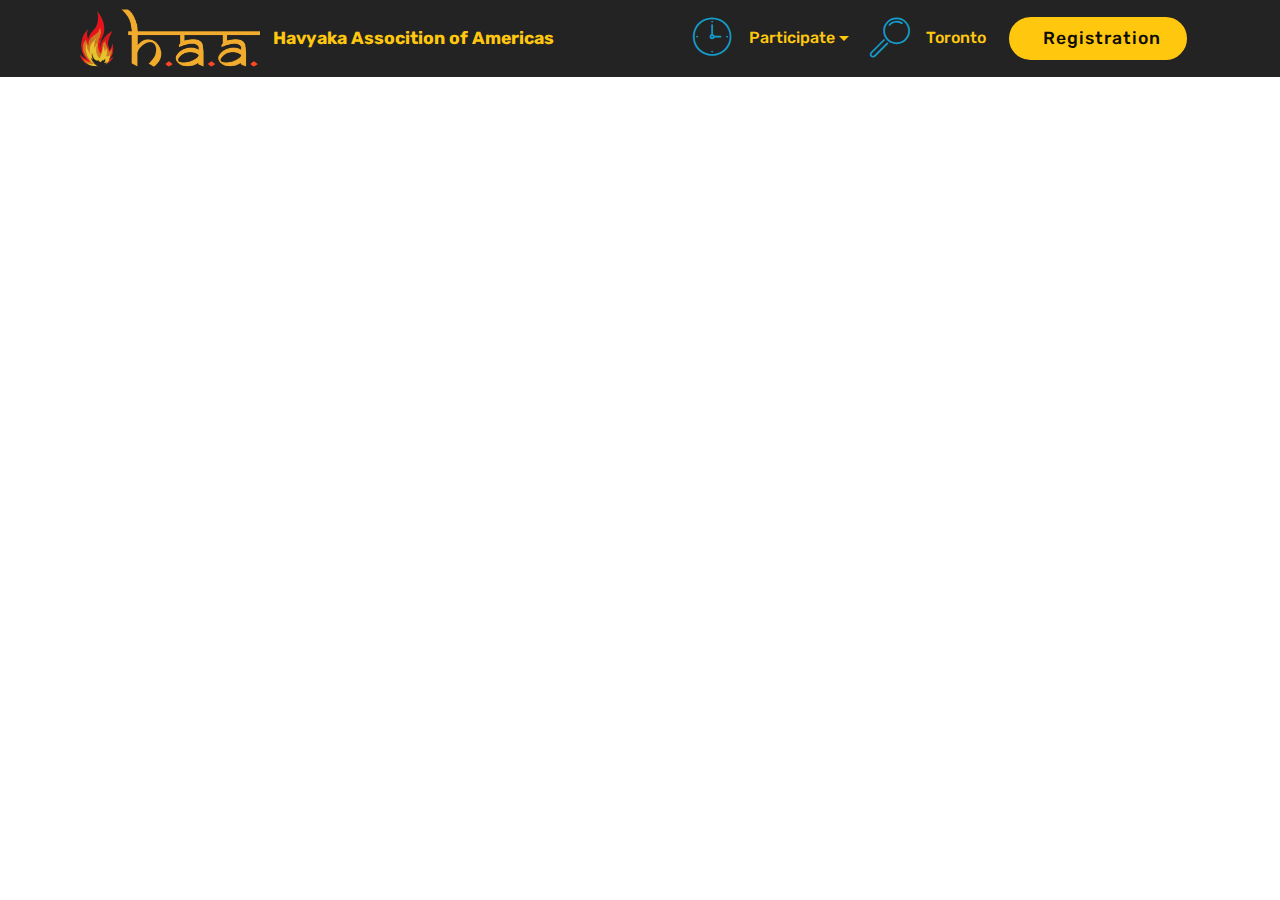
==== commit 38f5af46: "create github pages" ====
--- a/page1.html
+++ b/page1.html
@@ -1,22 +1,21 @@
 <!DOCTYPE html>
 <html >
 <head>
-  <!-- Site made with Mobirise Website Builder v4.8.4, https://mobirise.com -->
+  <!-- Site made with Mobirise Website Builder v4.8.6, https://mobirise.com -->
   <meta charset="UTF-8">
   <meta http-equiv="X-UA-Compatible" content="IE=edge">
-  <meta name="generator" content="Mobirise v4.8.4, mobirise.com">
+  <meta name="generator" content="Mobirise v4.8.6, mobirise.com">
   <meta name="viewport" content="width=device-width, initial-scale=1, minimum-scale=1">
-  <link rel="shortcut icon" href="assets/images/haalogo-122x46.png" type="image/x-icon">
+  <link rel="shortcut icon" href="assets/images/haalogo-v2yellow-372x140.png" type="image/x-icon">
   <meta name="description" content="Site Builder Description">
   <title>Contribute to Souvenir</title>
-  <link rel="stylesheet" href="assets/web/assets/mobirise-icons-bold/mobirise-icons-bold.css">
   <link rel="stylesheet" href="assets/web/assets/mobirise-icons/mobirise-icons.css">
   <link rel="stylesheet" href="assets/tether/tether.min.css">
   <link rel="stylesheet" href="assets/bootstrap/css/bootstrap.min.css">
   <link rel="stylesheet" href="assets/bootstrap/css/bootstrap-grid.min.css">
   <link rel="stylesheet" href="assets/bootstrap/css/bootstrap-reboot.min.css">
+  <link rel="stylesheet" href="assets/dropdown/css/style.css">
   <link rel="stylesheet" href="assets/animatecss/animate.min.css">
-  <link rel="stylesheet" href="assets/dropdown/css/style.css">
   <link rel="stylesheet" href="assets/theme/css/style.css">
   <link rel="stylesheet" href="assets/mobirise/css/mbr-additional.css" type="text/css">
   
@@ -48,11 +47,11 @@
             </div>
         </div>
         <div class="collapse navbar-collapse" id="navbarSupportedContent">
-            <ul class="navbar-nav nav-dropdown" data-app-modern-menu="true"><li class="nav-item dropdown open">
-                    <a class="nav-link link dropdown-toggle text-success display-4" href="https://haaconvention.org" data-toggle="dropdown-submenu" aria-expanded="true"><span class="mbri-clock mbr-iconfont mbr-iconfont-btn" style="font-size: 40px; color: rgb(255, 51, 102);"></span>
+            <ul class="navbar-nav nav-dropdown" data-app-modern-menu="true"><li class="nav-item dropdown">
+                    <a class="nav-link link dropdown-toggle text-success display-4" href="https://haaconvention.org" data-toggle="dropdown-submenu" aria-expanded="false"><span class="mbri-clock mbr-iconfont mbr-iconfont-btn" style="font-size: 40px; color: rgb(20, 157, 204);"></span>
                         
                         Participate</a><div class="dropdown-menu"><a class="dropdown-item text-success display-4" href="https://haaconvention.org">Event Schedule</a><a class="dropdown-item text-success display-4" href="https://haaconvention.org" aria-expanded="false">Submission Dates</a><a class="dropdown-item text-success display-4" href="https://haaconvention.org" aria-expanded="false">Sponsor the Event</a><a class="dropdown-item text-success display-4" href="https://haaconvention.org" aria-expanded="false">Invited Programmes</a></div>
-                </li><li class="nav-item"><a class="nav-link link text-success display-4" href="https://www.seetorontonow.com" target="_blank"><span class="mbri-search mbr-iconfont mbr-iconfont-btn" style="font-size: 40px; color: rgb(255, 51, 102);"></span>
+                </li><li class="nav-item"><a class="nav-link link text-success display-4" href="https://www.seetorontonow.com" target="_blank"><span class="mbri-search mbr-iconfont mbr-iconfont-btn" style="font-size: 40px; color: rgb(20, 157, 204);"></span>
                         
                         Toronto</a></li></ul>
             <div class="navbar-buttons mbr-section-btn"><a class="btn btn-sm btn-primary display-7" href="https://havyak.org" target="_blank"><span class="mbrib-cart-add mbr-iconfont mbr-iconfont-btn" style="font-size: 40px; color: rgb(255, 51, 102);"></span>
@@ -63,14 +62,14 @@
 </section>
 
 
-  <section class="engine"><a href="https://mobirise.info/s">bootstrap theme</a></section><script src="assets/web/assets/jquery/jquery.min.js"></script>
+  <section class="engine"><a href="https://mobirise.info/f">simple website maker</a></section><script src="assets/web/assets/jquery/jquery.min.js"></script>
+  <script src="assets/popper/popper.min.js"></script>
   <script src="assets/tether/tether.min.js"></script>
-  <script src="assets/popper/popper.min.js"></script>
   <script src="assets/bootstrap/js/bootstrap.min.js"></script>
-  <script src="assets/smoothscroll/smooth-scroll.js"></script>
+  <script src="assets/dropdown/js/script.min.js"></script>
   <script src="assets/touchswipe/jquery.touch-swipe.min.js"></script>
   <script src="assets/viewportchecker/jquery.viewportchecker.js"></script>
-  <script src="assets/dropdown/js/script.min.js"></script>
+  <script src="assets/smoothscroll/smooth-scroll.js"></script>
   <script src="assets/theme/js/script.js"></script>
   
   
